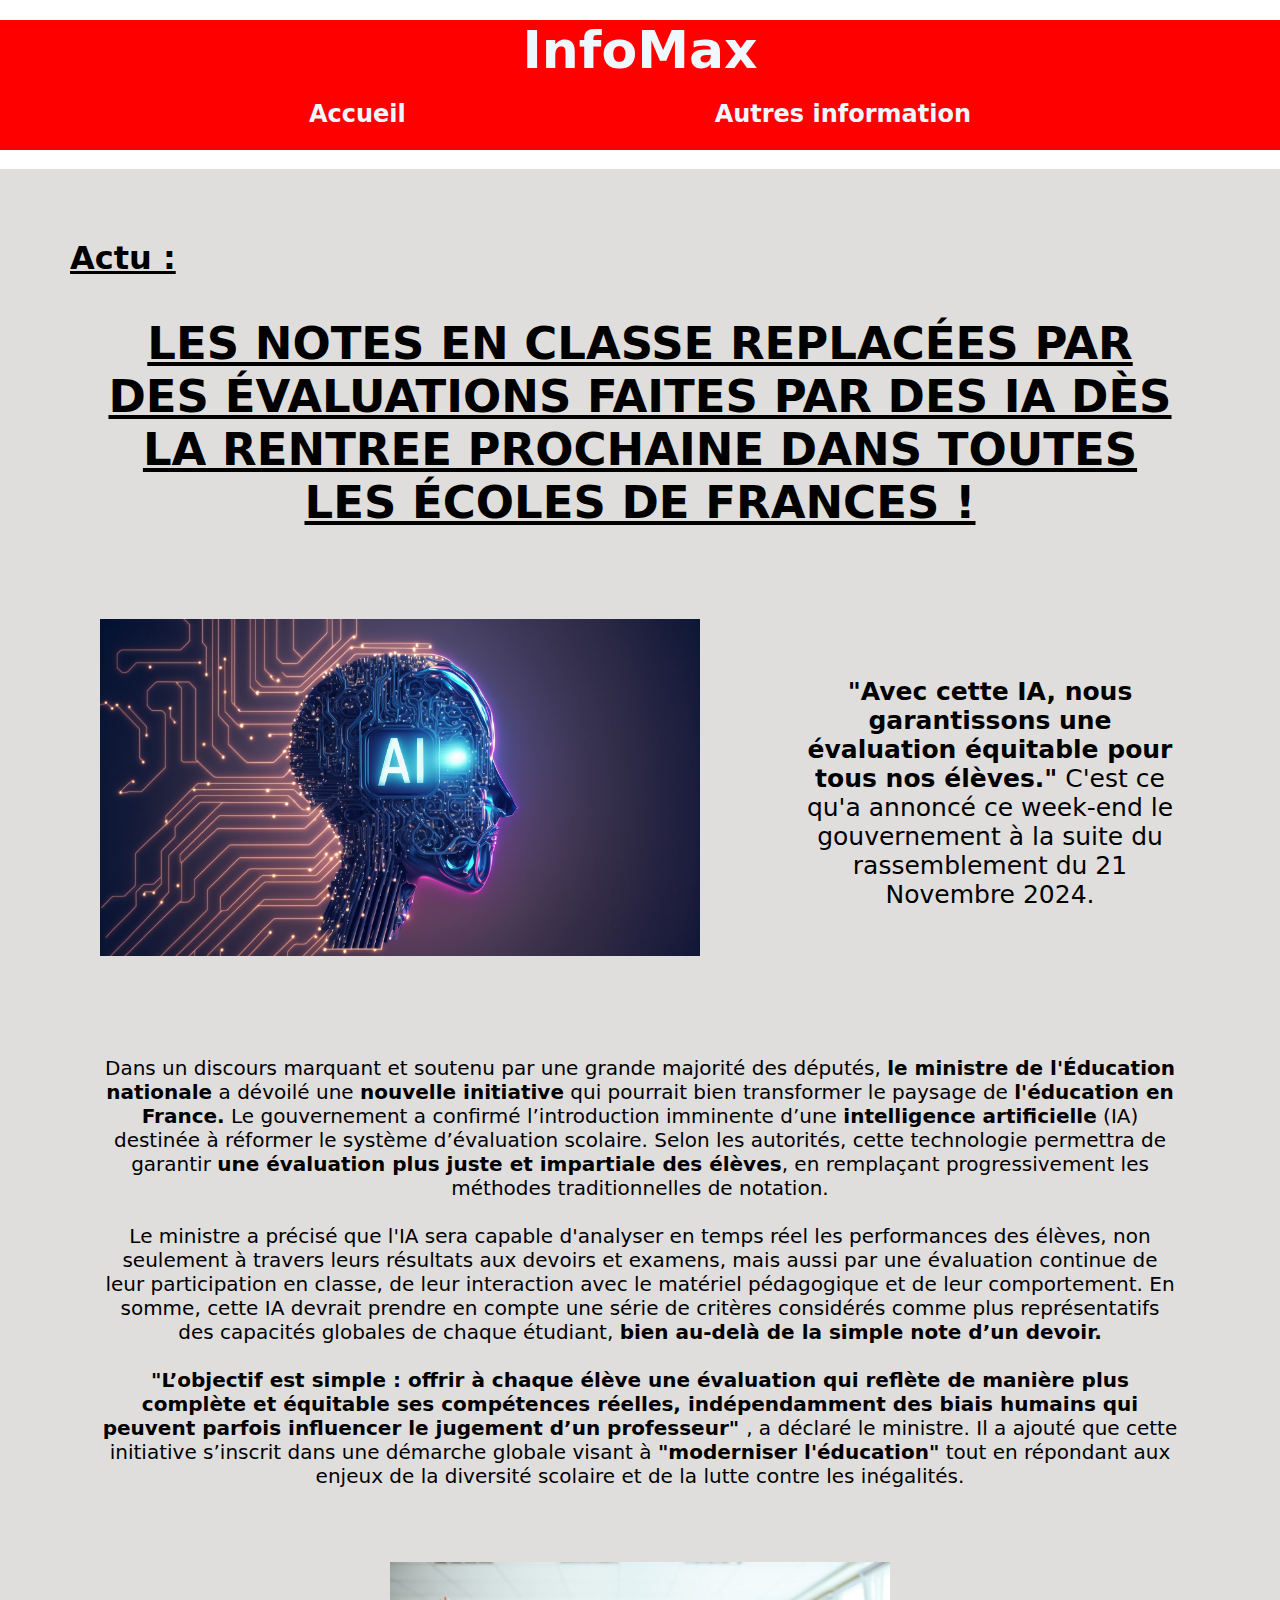
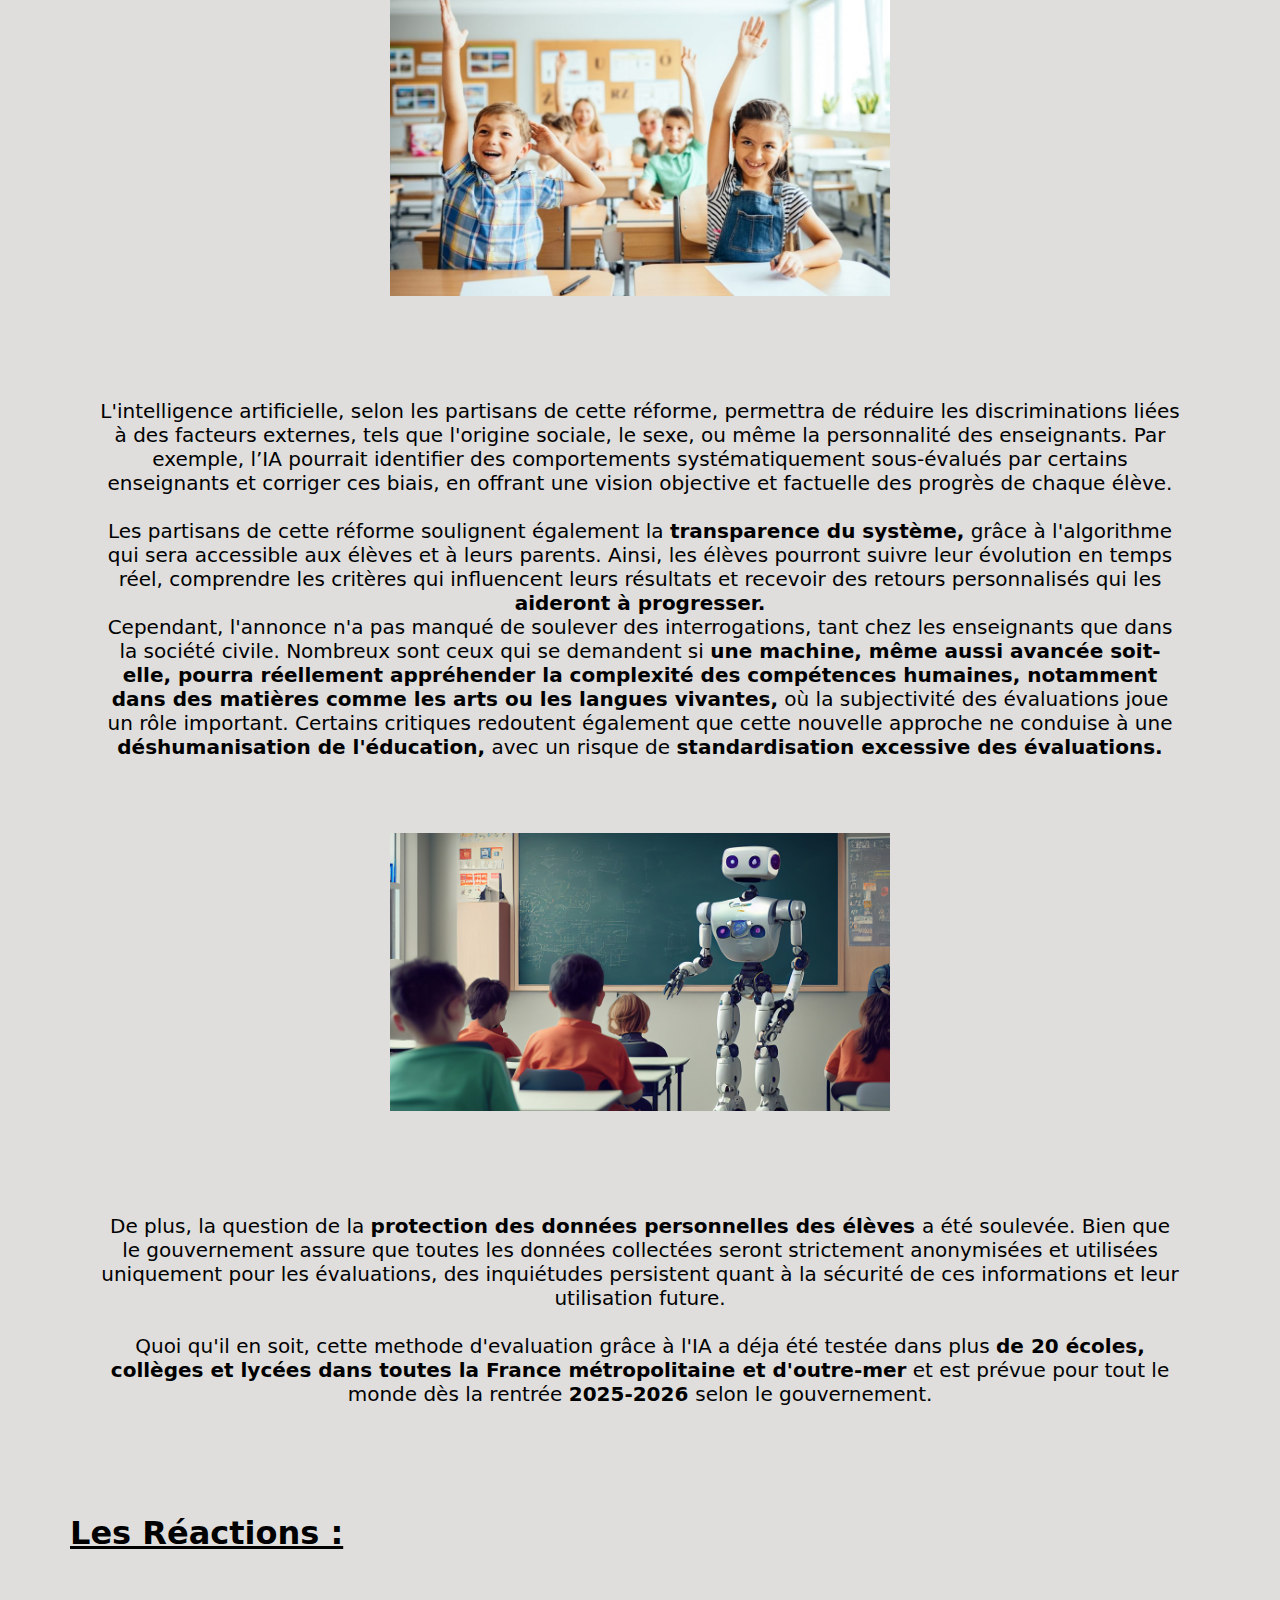
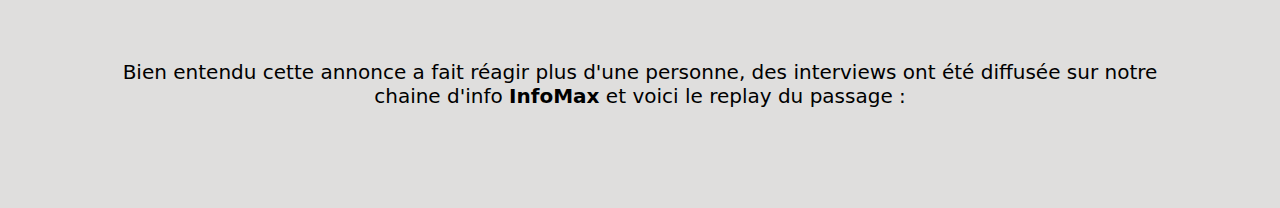
==== index.html @ b032b3fc "Update index.html" ====
<!DOCTYPE html>
<html lang="en">
<head>
    <meta charset="UTF-8">
    <meta name="viewport" content="width=device-width, initial-scale=1.0">
    <link rel="stylesheet" href="Styles.css">
    <title>InfoMax - Accueil</title>
</head>
<body>
    <center>

        <Header>
            
            <div class="title">
               <h1>InfoMax</h1>
            </div>

            <div class="nav">
                <a href="index.html"><h2>Accueil</h2></a>
                <a href="autresInfo.html"><h2>Autres information</h2></a>
            </div>

        </Header>

    </center>

    <br>

        <div class="content">
            <div class="actu">
                <h1>Actu :</h1>

                <h2>
                    LES NOTES EN CLASSE REPLACÉES PAR DES ÉVALUATIONS FAITES PAR DES IA DÈS LA RENTREE PROCHAINE DANS TOUTES LES 
                    ÉCOLES DE FRANCES !
                </h2>

                <div class="ex">

                    <br><br><br>

                    <img src="IMG/intelligence-artificielle-et-conseil.jpg" alt="IA">


                    <p><br><br> <strong>"Avec cette IA, nous garantissons une évaluation équitable pour tous nos élèves."</strong> C'est ce qu'a annoncé ce week-end le gouvernement à la suite du rassemblement du 21 Novembre 2024.
                    </p>
                </div>

                <div class="tout">

                    <p>Dans un discours marquant et soutenu par une grande majorité des députés, <strong> le ministre de l'Éducation nationale</strong> a dévoilé une <strong>nouvelle initiative</strong> qui pourrait bien transformer le paysage de <strong>l'éducation en France.</strong> Le gouvernement a confirmé l’introduction imminente d’une <strong>intelligence artificielle</strong> (IA) destinée à réformer le système d’évaluation scolaire. Selon les autorités, cette technologie permettra de garantir <strong>une évaluation plus juste et impartiale des élèves</strong>, en remplaçant progressivement les méthodes traditionnelles de notation. <br>

                         <br>Le ministre a précisé que l'IA sera capable d'analyser en temps réel les performances des élèves, non seulement à travers leurs résultats aux devoirs et examens, mais aussi par une évaluation continue de leur participation en classe, de leur interaction avec le matériel pédagogique et de leur comportement. En somme, cette IA devrait prendre en compte une série de critères considérés comme plus représentatifs des capacités globales de chaque étudiant, <strong>bien au-delà de la simple note d’un devoir.</strong> <br>
                        
                       <br> <strong> "L’objectif est simple : offrir à chaque élève une évaluation qui reflète de manière plus complète et équitable ses compétences réelles, indépendamment des biais humains qui peuvent parfois influencer le jugement d’un professeur" </strong>, a déclaré le ministre. Il a ajouté que cette initiative s’inscrit dans une démarche globale visant à <strong>"moderniser l'éducation"</strong> tout en répondant aux enjeux de la diversité scolaire et de la lutte contre les inégalités. <br>
                       
                       <br> <img src="IMG/file-20231116-23-7nndel-1024x683.jpg" alt="img classe"> <br><br>

                       <br> L'intelligence artificielle, selon les partisans de cette réforme, permettra de réduire les discriminations liées à des facteurs externes, tels que l'origine sociale, le sexe, ou même la personnalité des enseignants. Par exemple, l’IA pourrait identifier des comportements systématiquement sous-évalués par certains enseignants et corriger ces biais, en offrant une vision objective et factuelle des progrès de chaque élève. <br>
                        
                      <br> Les partisans de cette réforme soulignent également la <strong>transparence du système,</strong> grâce à l'algorithme qui sera accessible aux élèves et à leurs parents. Ainsi, les élèves pourront suivre leur évolution en temps réel, comprendre les critères qui influencent leurs résultats et recevoir des retours personnalisés qui les <strong>aideront à progresser.</strong>
                        
                       <br> Cependant, l'annonce n'a pas manqué de soulever des interrogations, tant chez les enseignants que dans la société civile. Nombreux sont ceux qui se demandent si <strong>une machine, même aussi avancée soit-elle, pourra réellement appréhender la complexité des compétences humaines, notamment dans des matières comme les arts ou les langues vivantes,</strong> où la subjectivité des évaluations joue un rôle important. Certains critiques redoutent également que cette nouvelle approche ne conduise à une <strong>déshumanisation de l'éducation,</strong> avec un risque de <strong>standardisation excessive des évaluations.</strong><br>
                       
                      <br> <img src="IMG/intelligence-artificielle-enseignement-1080x600-1.jpg" alt="ia ecole"> <br><br>

                       <br> De plus, la question de la <strong>protection des données personnelles des élèves </strong>a été soulevée. Bien que le gouvernement assure que toutes les données collectées seront strictement anonymisées et utilisées uniquement pour les évaluations, des inquiétudes persistent quant à la sécurité de ces informations et leur utilisation future. <br>
                        
                       <br> Quoi qu'il en soit, cette methode d'evaluation grâce à l'IA a déja été testée dans plus <strong>de 20 écoles, collèges et lycées dans toutes la France métropolitaine et d'outre-mer</strong> et est prévue pour tout le monde dès la rentrée <strong>2025-2026 </strong>selon le gouvernement.

                </div>

                <br><br>

                <div class="vid">
                    <h1>Les Réactions :</h1>

                    <br><br>
                    
                    <p>
                        Bien entendu cette annonce a fait réagir plus d'une personne, des interviews ont été diffusée sur notre chaine d'info <strong>InfoMax</strong> et voici le replay du passage :
                    </p>
                </div>

            </div>
        </div>

    
</body>
</html>
---- Styles.css ----
* {
    margin: 0;
    padding: 0;
}

body {
    font-family:system-ui, -apple-system, BlinkMacSystemFont, 'Segoe UI', Roboto, Oxygen, Ubuntu, Cantarell, 'Open Sans', 'Helvetica Neue', sans-serif
}

.actu {
    background-color: rgb(223, 222, 221);
    padding: 50px;
}

.title {
    margin: 20px;
    font-size: 26px;
    display: flex;
    justify-content: space-around;
}

header {
    background-color: red;
    color: aliceblue;
    height: 130px;
}

.actu h1 {
    margin: 20px;
    
}

.actu h2 {
    margin: 40px;
    text-align: center;
    font-size: 45px;
    text-decoration: underline;
}



.ex {
    text-align: center;
    display:inline-flex
}

.ex img {
    width: 600px;
    margin: 50px;
}

.ex p {
    margin: 50px;
    font-size: 25px;
}

.content h1 {
    text-decoration: underline;
}

.tout p {
    text-align: center;
    margin: 50px;
    font-size: 20px;
}

.vid p {
    text-align: center;
    margin: 50px;
    font-size: 20px;
}

a {
    text-decoration: none;
    color: aliceblue;
    transition: 0.3s;
}

a:hover {
    color: black;
    font-size: 20px;
}

.tout img {
    width: 500px;
    margin: 50px;
}

.nav {
    display: flex; 
    justify-content: space-evenly;
}

.rc h1 {
    text-align: center;
}

@media (max-width: 1165px) {
    .ex img  {
        margin: 10px;
        width: 400px;
    }


    .tout img {
        margin: 10px;
        width: 400px;
    }

    .tout p {
        margin: 5px;
    }

    .vid p {
        margin: 5px;
    }

    .ex p {
        margin: 20px;
        font-size: 15px;
    }

    .actu h2 {
        font-size: 30px;
    }
}

@media (max-width: 800px ) {
    .ex {
        display: block;
    }

    .ex p {
        font-size: 15px;
    }
    

}

@media (max-width: 600px ) {
    .ex img  {
        margin: 5px;
        width: 300px;
    }


    .tout img {
        margin: 5px;
        width: 300px;
    }

    .actu h2 {
        margin: 0;
        font-size:larger;
    } 
    
    .tout p {
        margin: 0;
    }

    .ex p {
        margin: 0;
    }
}

@media (max-width: 420px ) {
    .nav h2 {
        font-size: medium;
    }

    h2 {
        margin: 0;
    }
     
    .ex img {
        width: 200px;
        margin: 0;
    }

    .tout img {
        width: 200px;
        margin: 0;
    }

    .tout p {
        text-align: left;
        margin: 0;
    }

    .vid p {
        text-align: left;
        margin: 0;
    }

    .ex p {
        text-align: left;
        margin: 0;
    }

    .vid h1 {
        margin: 0;
    }

    .actu h1 {
        margin: 0;
    }
    
}
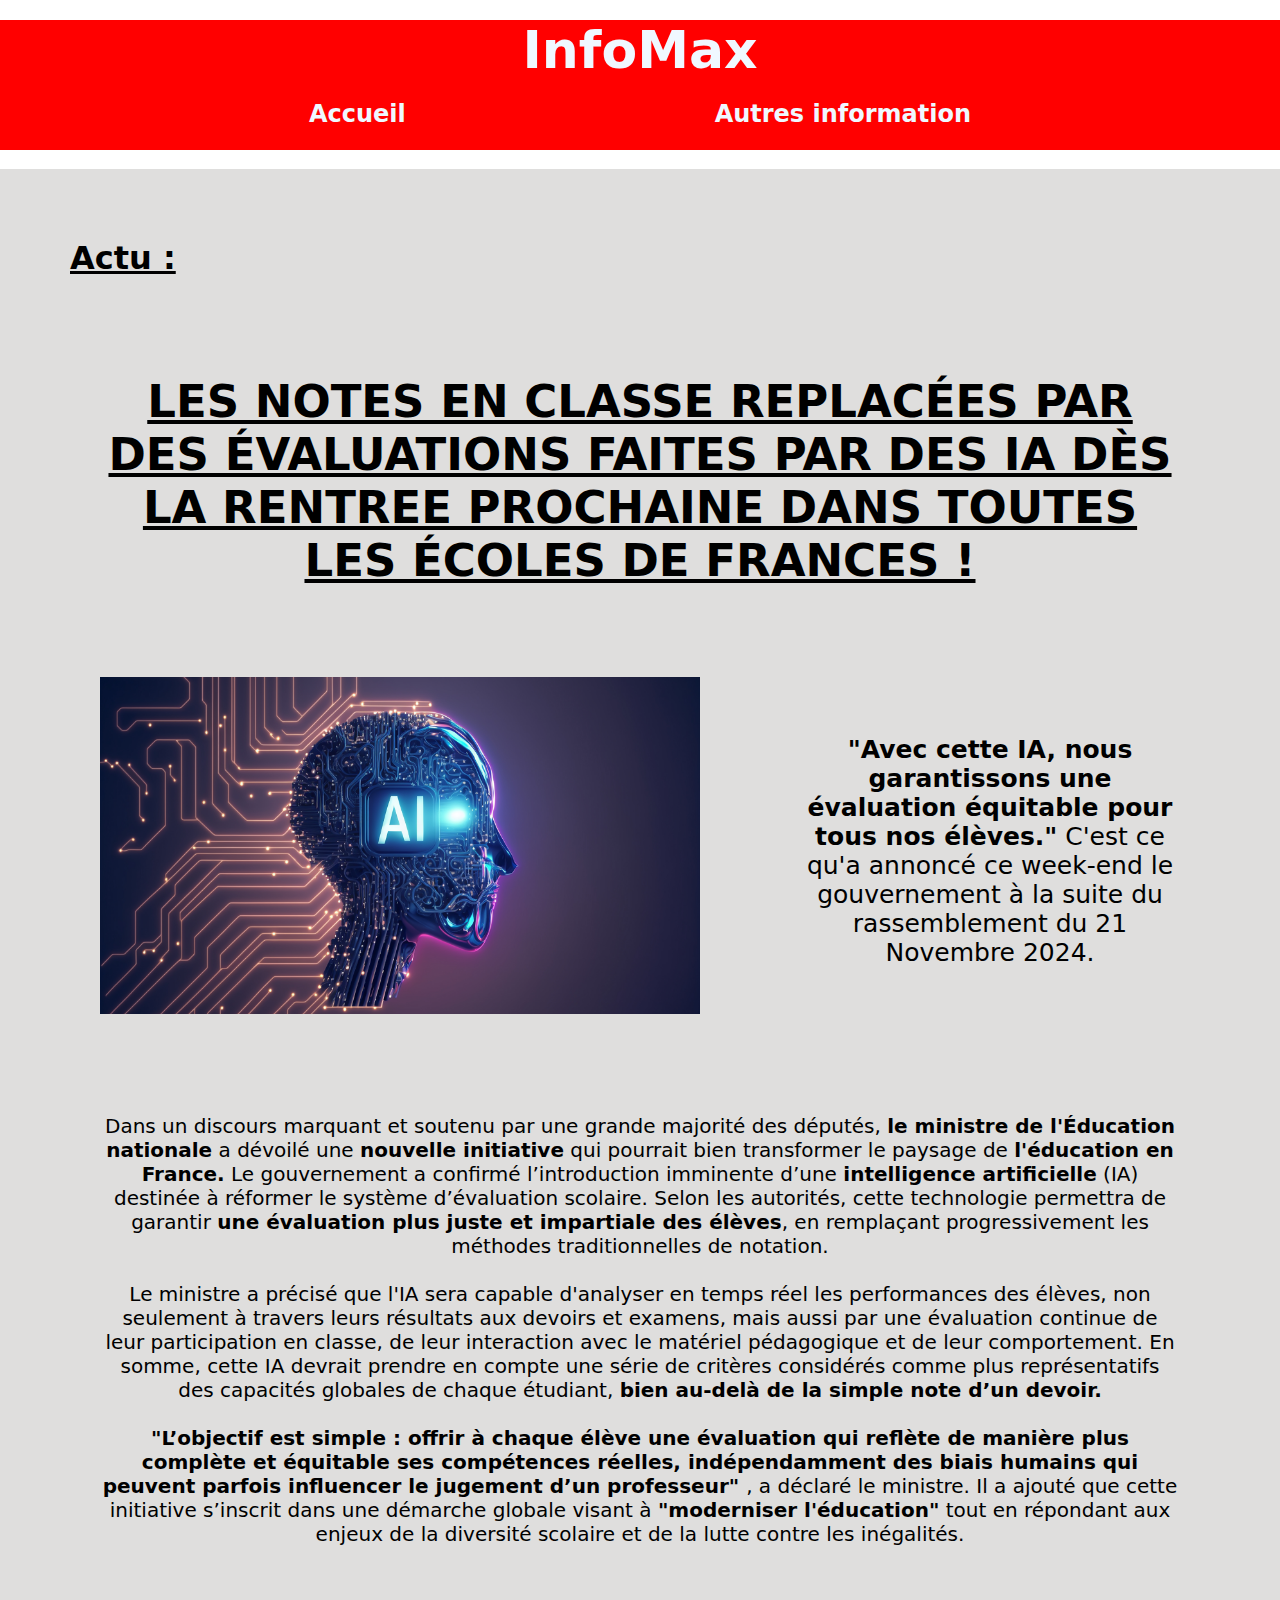
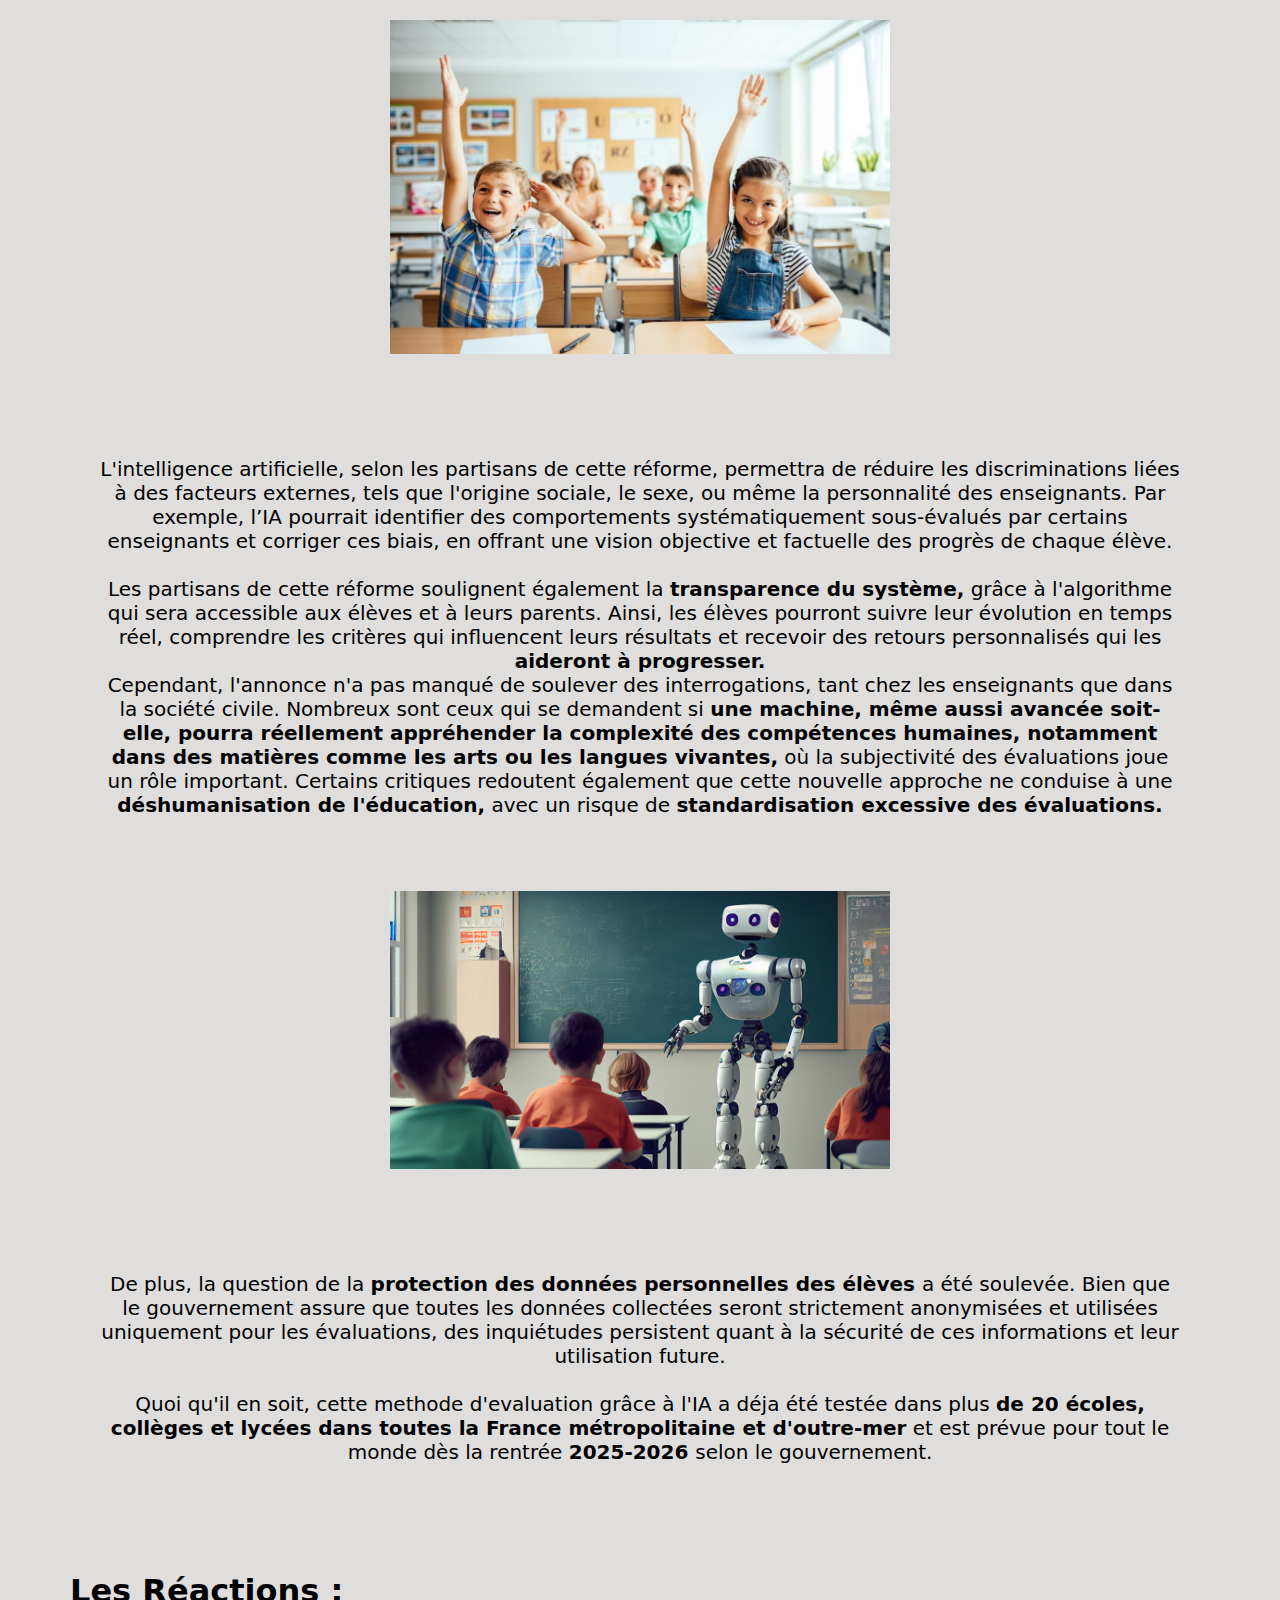
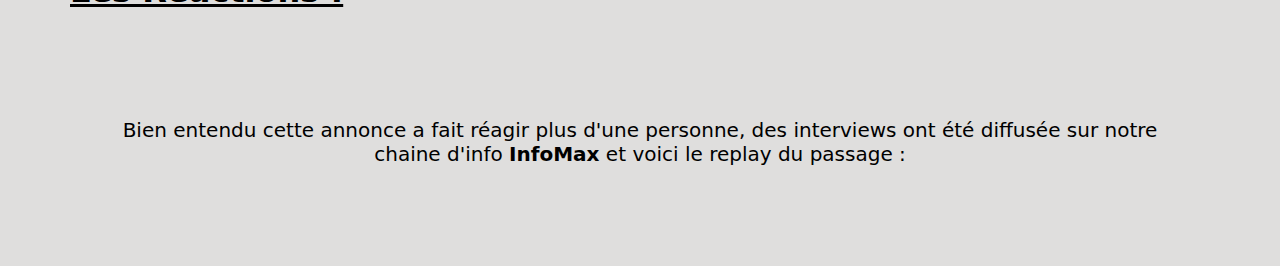
==== commit 469ef619: "Update index.html" ====
--- a/index.html
+++ b/index.html
@@ -29,7 +29,7 @@
         <div class="content">
             <div class="actu">
                 <h1>Actu :</h1>
-
+                <br> <br>
                 <h2>
                     LES NOTES EN CLASSE REPLACÉES PAR DES ÉVALUATIONS FAITES PAR DES IA DÈS LA RENTREE PROCHAINE DANS TOUTES LES 
                     ÉCOLES DE FRANCES !
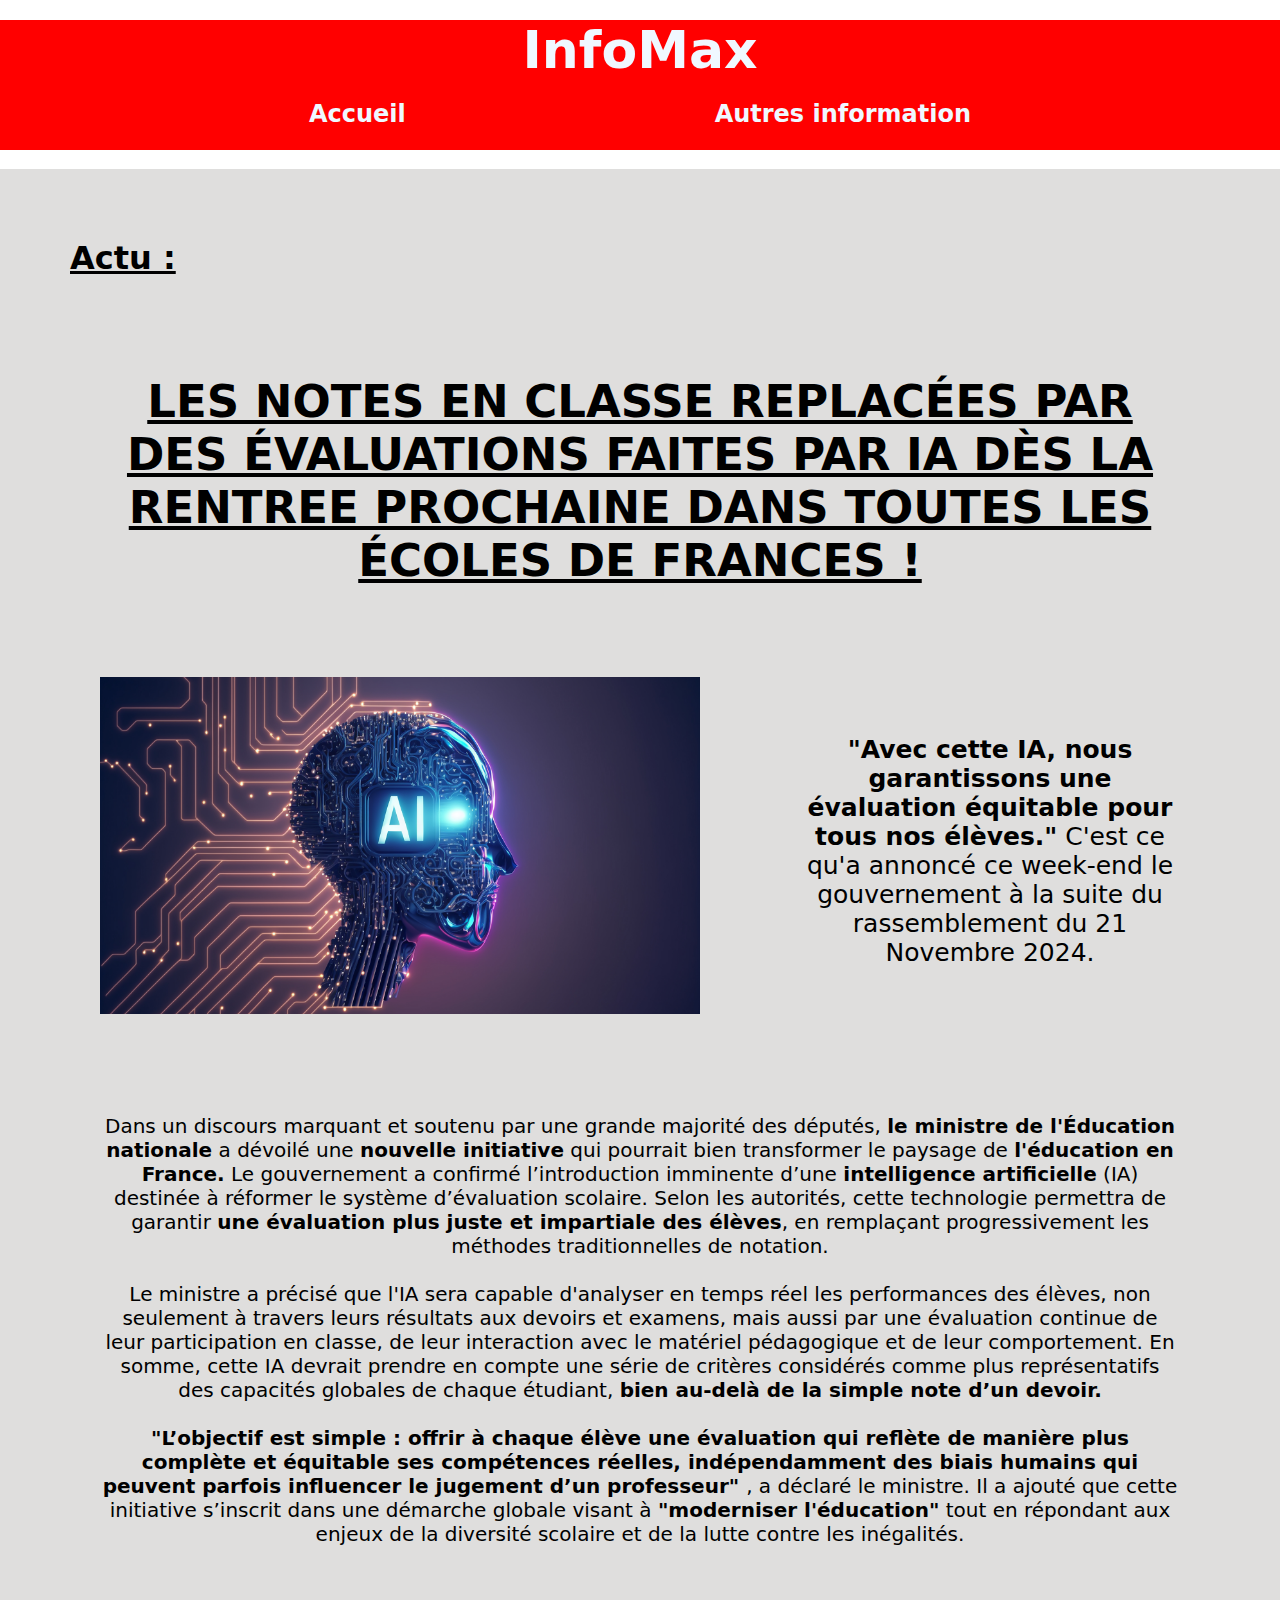
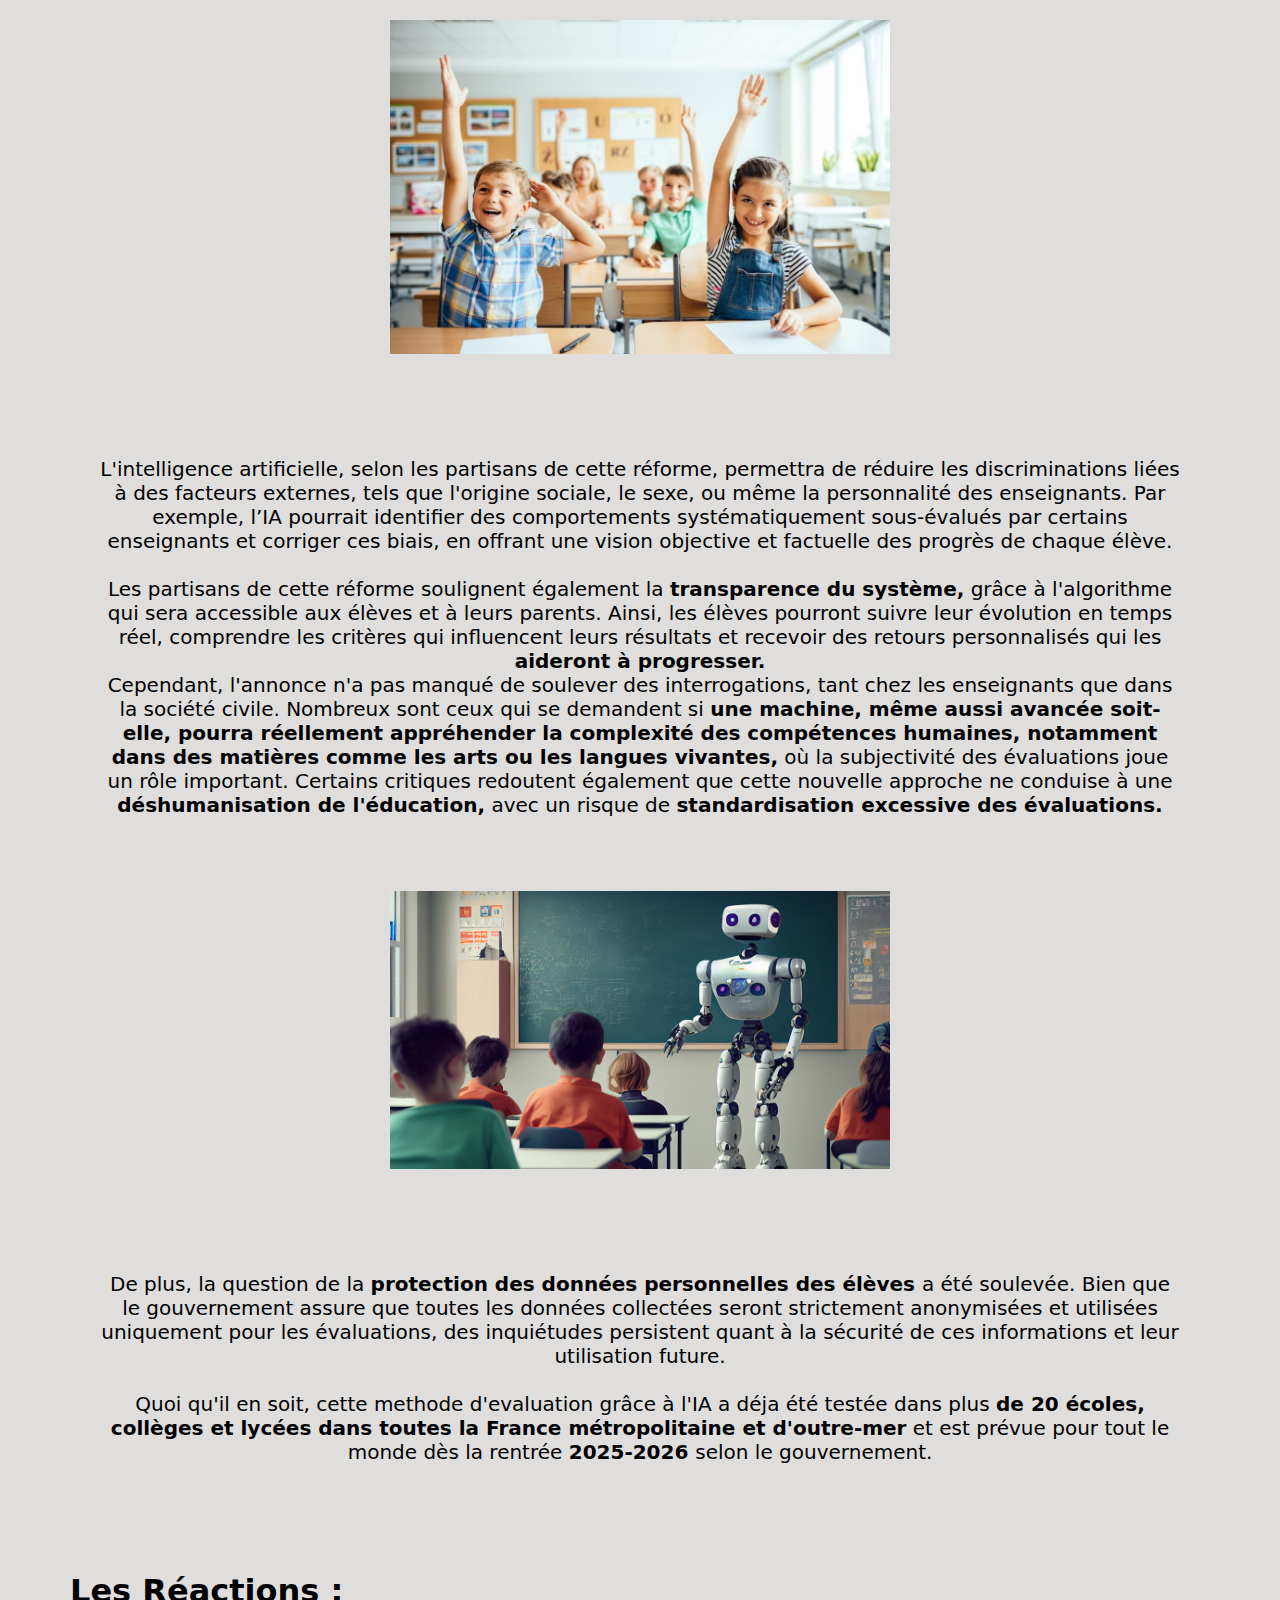
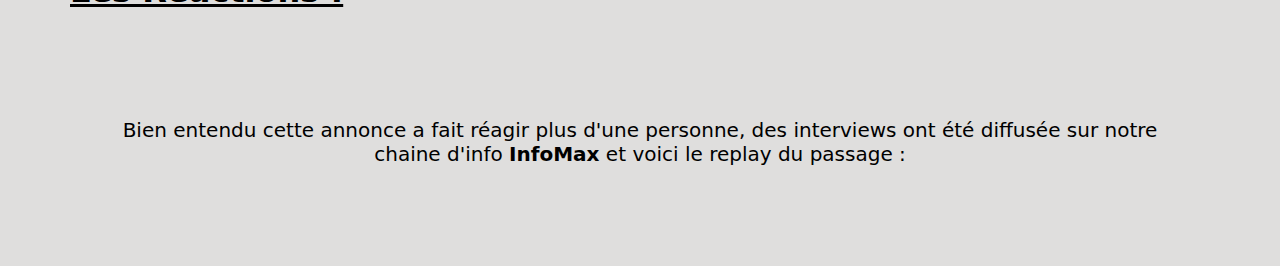
==== commit f3985aec: "Update index.html" ====
--- a/index.html
+++ b/index.html
@@ -31,7 +31,7 @@
                 <h1>Actu :</h1>
                 <br> <br>
                 <h2>
-                    LES NOTES EN CLASSE REPLACÉES PAR DES ÉVALUATIONS FAITES PAR DES IA DÈS LA RENTREE PROCHAINE DANS TOUTES LES 
+                    LES NOTES EN CLASSE REPLACÉES PAR DES ÉVALUATIONS FAITES PAR IA DÈS LA RENTREE PROCHAINE DANS TOUTES LES 
                     ÉCOLES DE FRANCES !
                 </h2>
 
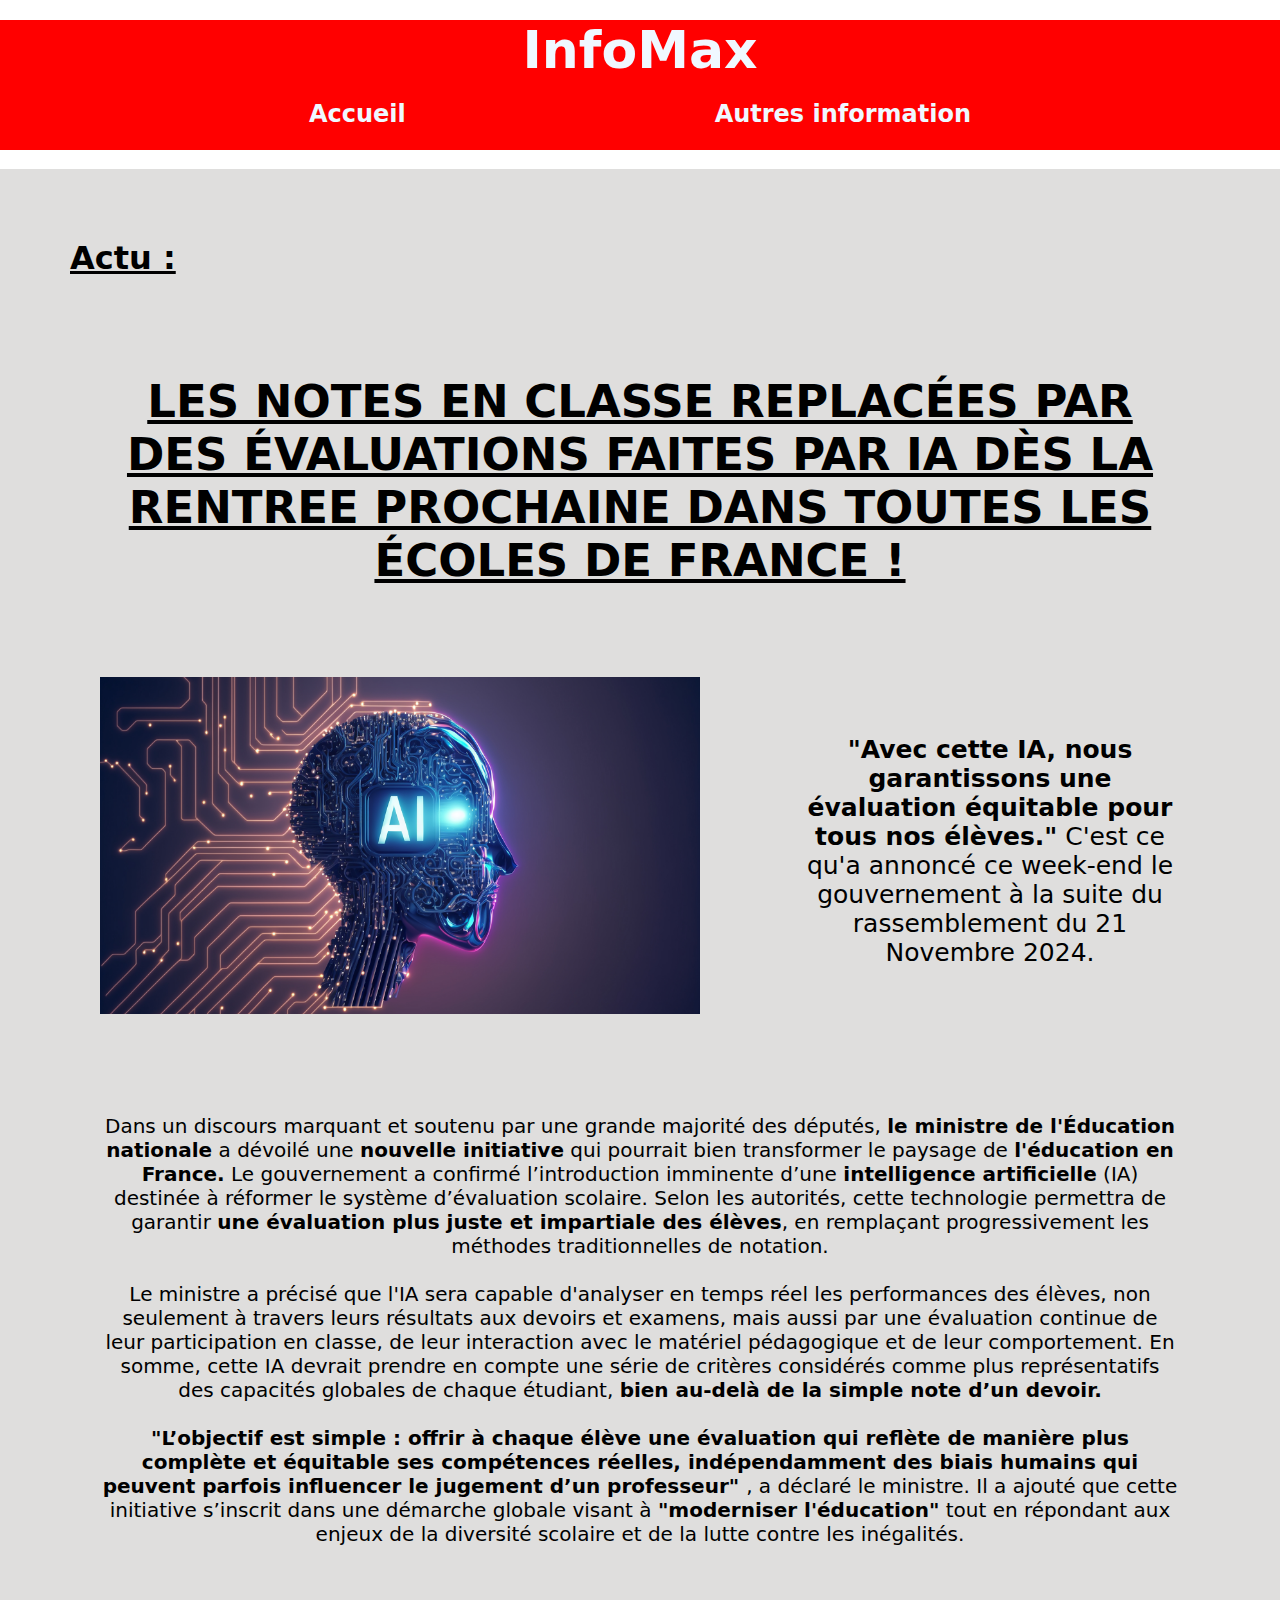
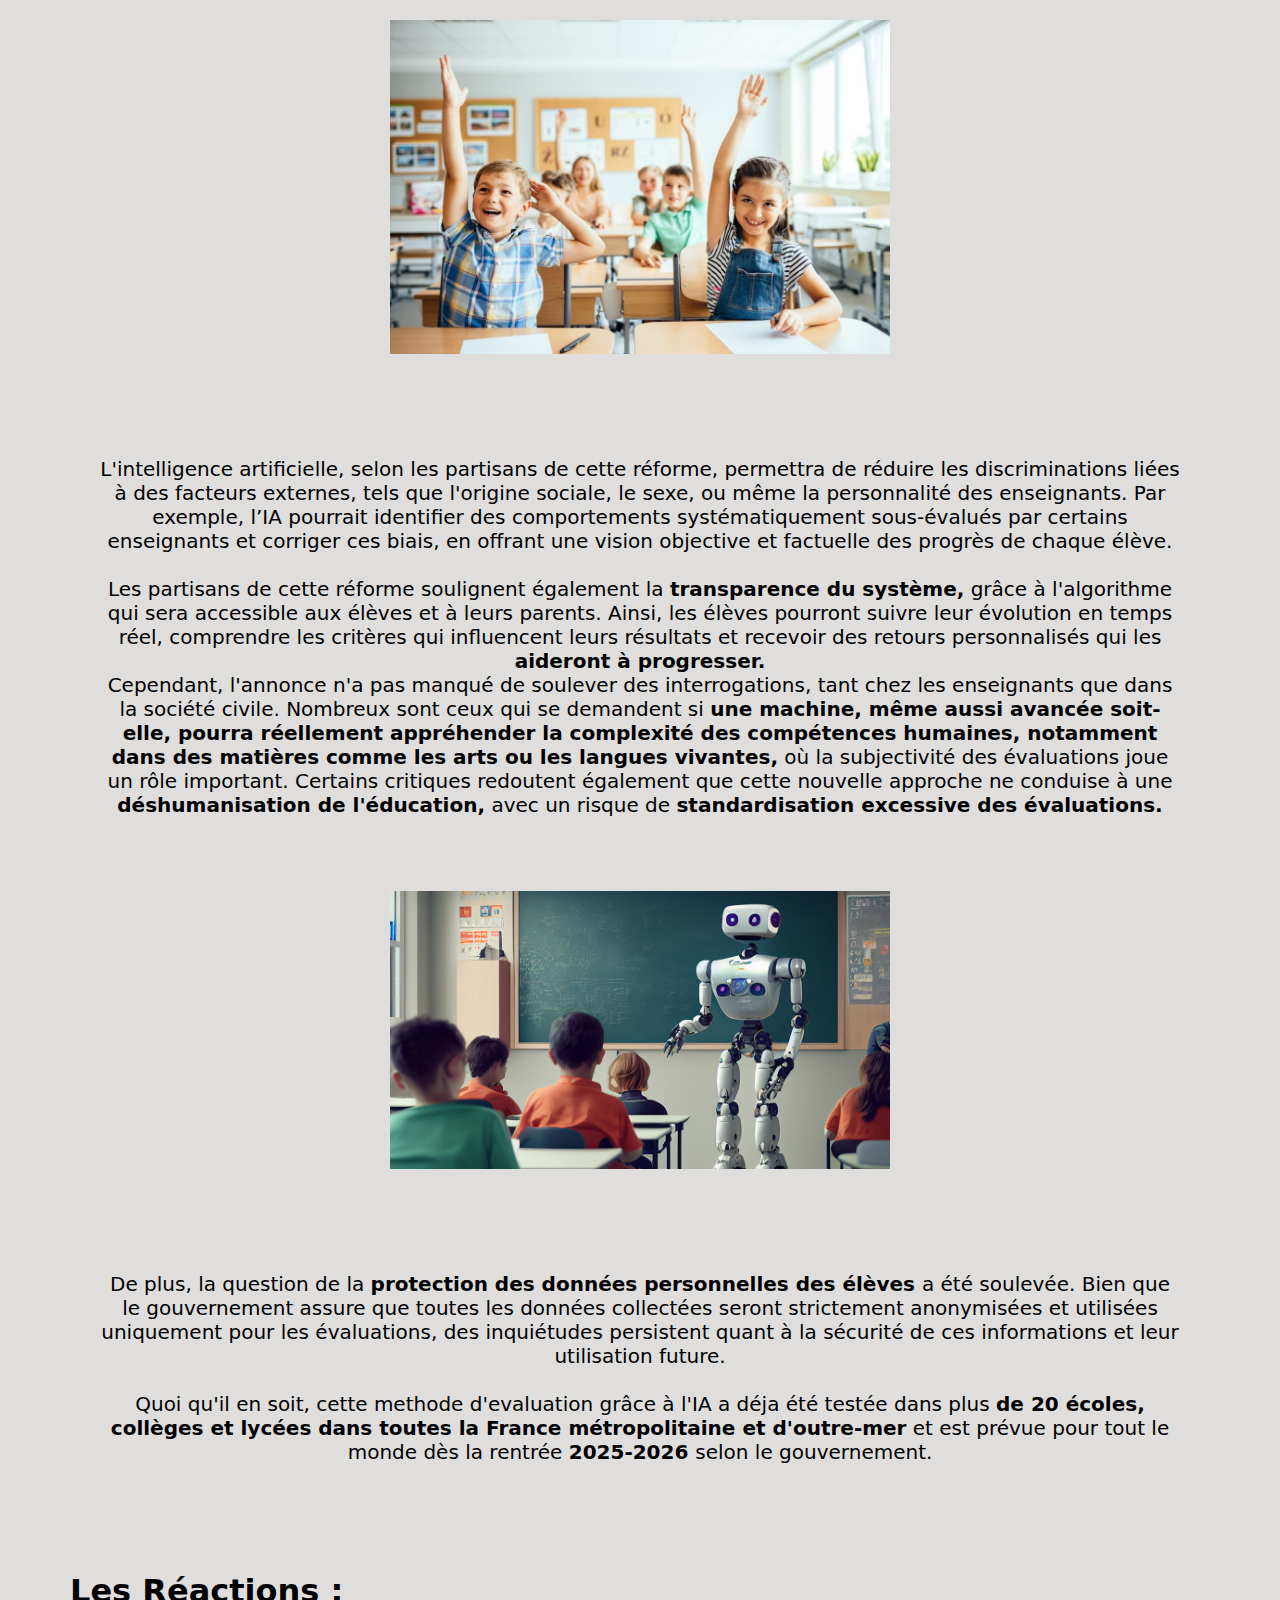
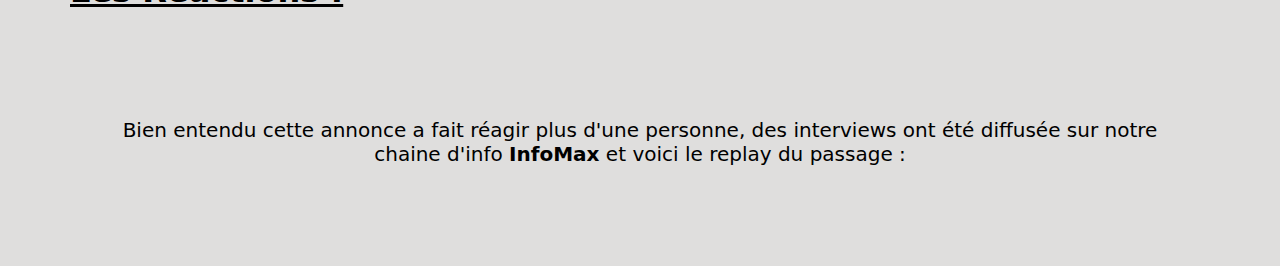
==== commit a2b0fad0: "Update index.html" ====
--- a/index.html
+++ b/index.html
@@ -32,7 +32,7 @@
                 <br> <br>
                 <h2>
                     LES NOTES EN CLASSE REPLACÉES PAR DES ÉVALUATIONS FAITES PAR IA DÈS LA RENTREE PROCHAINE DANS TOUTES LES 
-                    ÉCOLES DE FRANCES !
+                    ÉCOLES DE FRANCE !
                 </h2>
 
                 <div class="ex">
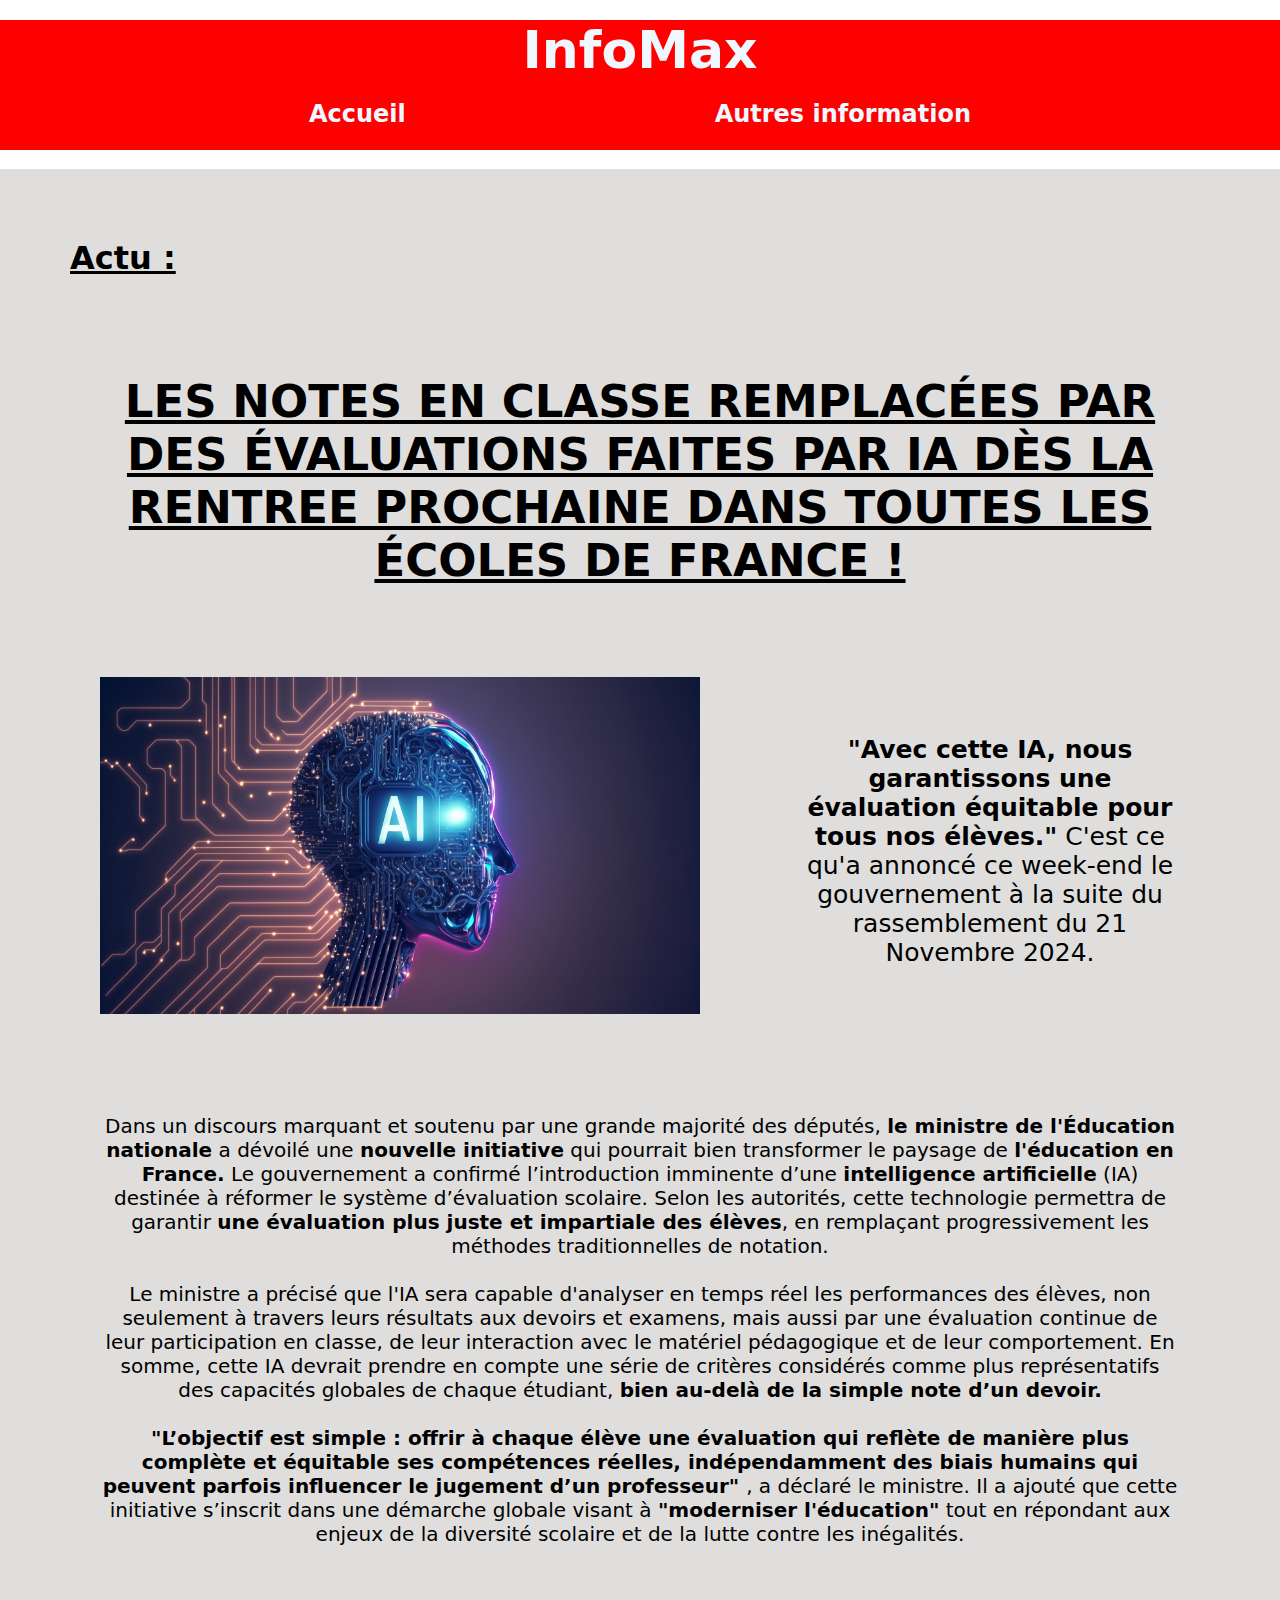
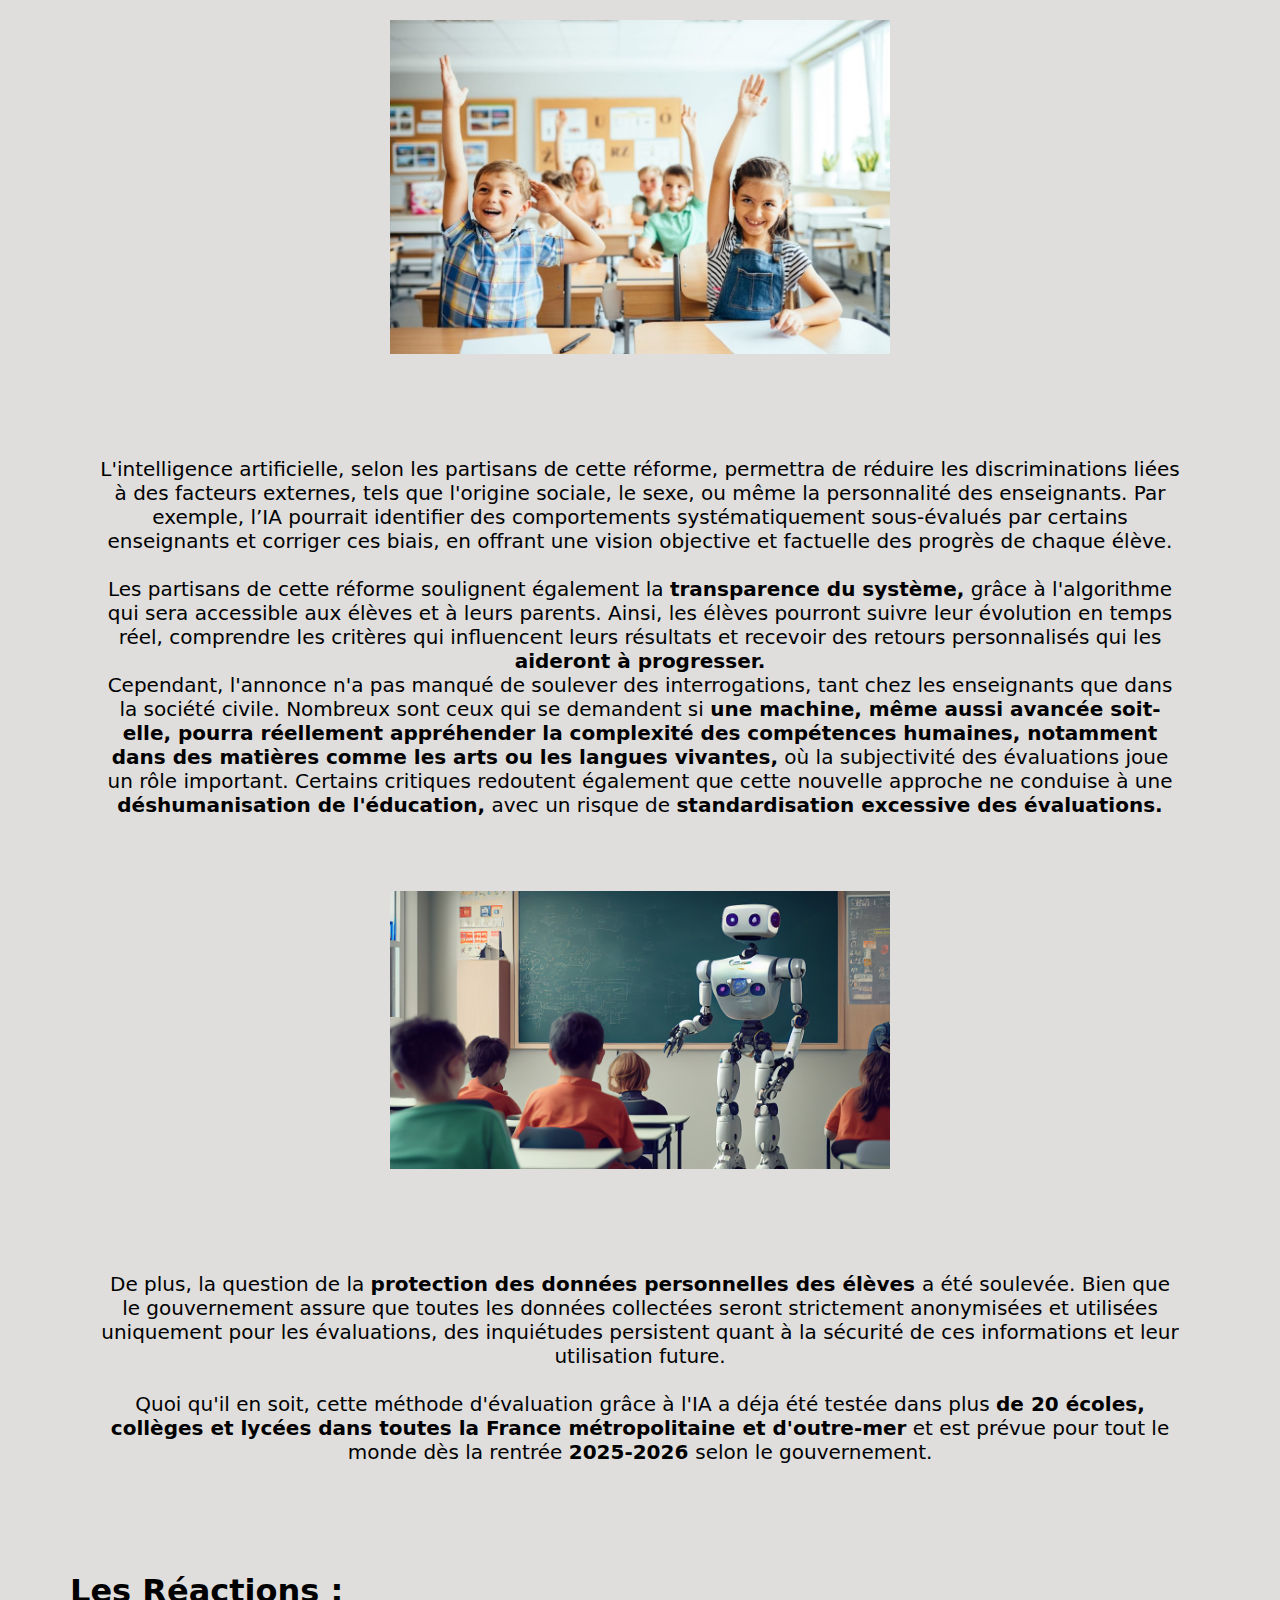
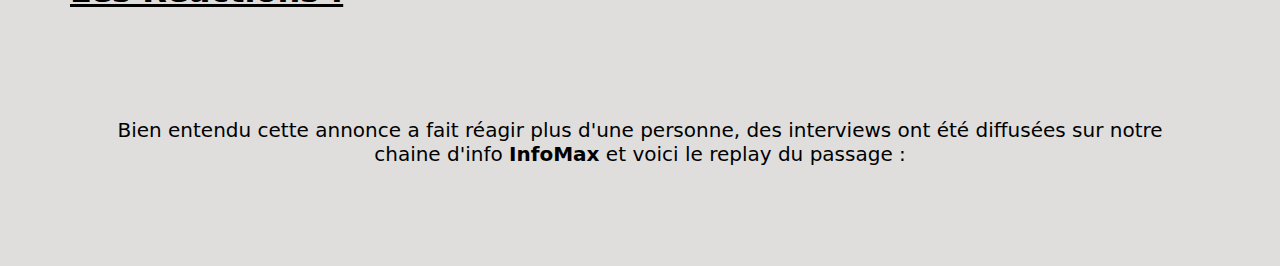
==== commit 9831923d: "Update index.html" ====
--- a/index.html
+++ b/index.html
@@ -31,7 +31,7 @@
                 <h1>Actu :</h1>
                 <br> <br>
                 <h2>
-                    LES NOTES EN CLASSE REPLACÉES PAR DES ÉVALUATIONS FAITES PAR IA DÈS LA RENTREE PROCHAINE DANS TOUTES LES 
+                    LES NOTES EN CLASSE REMPLACÉES PAR DES ÉVALUATIONS FAITES PAR IA DÈS LA RENTREE PROCHAINE DANS TOUTES LES 
                     ÉCOLES DE FRANCE !
                 </h2>
 
@@ -66,7 +66,7 @@
 
                        <br> De plus, la question de la <strong>protection des données personnelles des élèves </strong>a été soulevée. Bien que le gouvernement assure que toutes les données collectées seront strictement anonymisées et utilisées uniquement pour les évaluations, des inquiétudes persistent quant à la sécurité de ces informations et leur utilisation future. <br>
                         
-                       <br> Quoi qu'il en soit, cette methode d'evaluation grâce à l'IA a déja été testée dans plus <strong>de 20 écoles, collèges et lycées dans toutes la France métropolitaine et d'outre-mer</strong> et est prévue pour tout le monde dès la rentrée <strong>2025-2026 </strong>selon le gouvernement.
+                       <br> Quoi qu'il en soit, cette méthode d'évaluation grâce à l'IA a déja été testée dans plus <strong>de 20 écoles, collèges et lycées dans toutes la France métropolitaine et d'outre-mer</strong> et est prévue pour tout le monde dès la rentrée <strong>2025-2026 </strong>selon le gouvernement.
 
                 </div>
 
@@ -78,7 +78,7 @@
                     <br><br>
                     
                     <p>
-                        Bien entendu cette annonce a fait réagir plus d'une personne, des interviews ont été diffusée sur notre chaine d'info <strong>InfoMax</strong> et voici le replay du passage :
+                        Bien entendu cette annonce a fait réagir plus d'une personne, des interviews ont été diffusées sur notre chaine d'info <strong>InfoMax</strong> et voici le replay du passage :
                     </p>
                 </div>
 
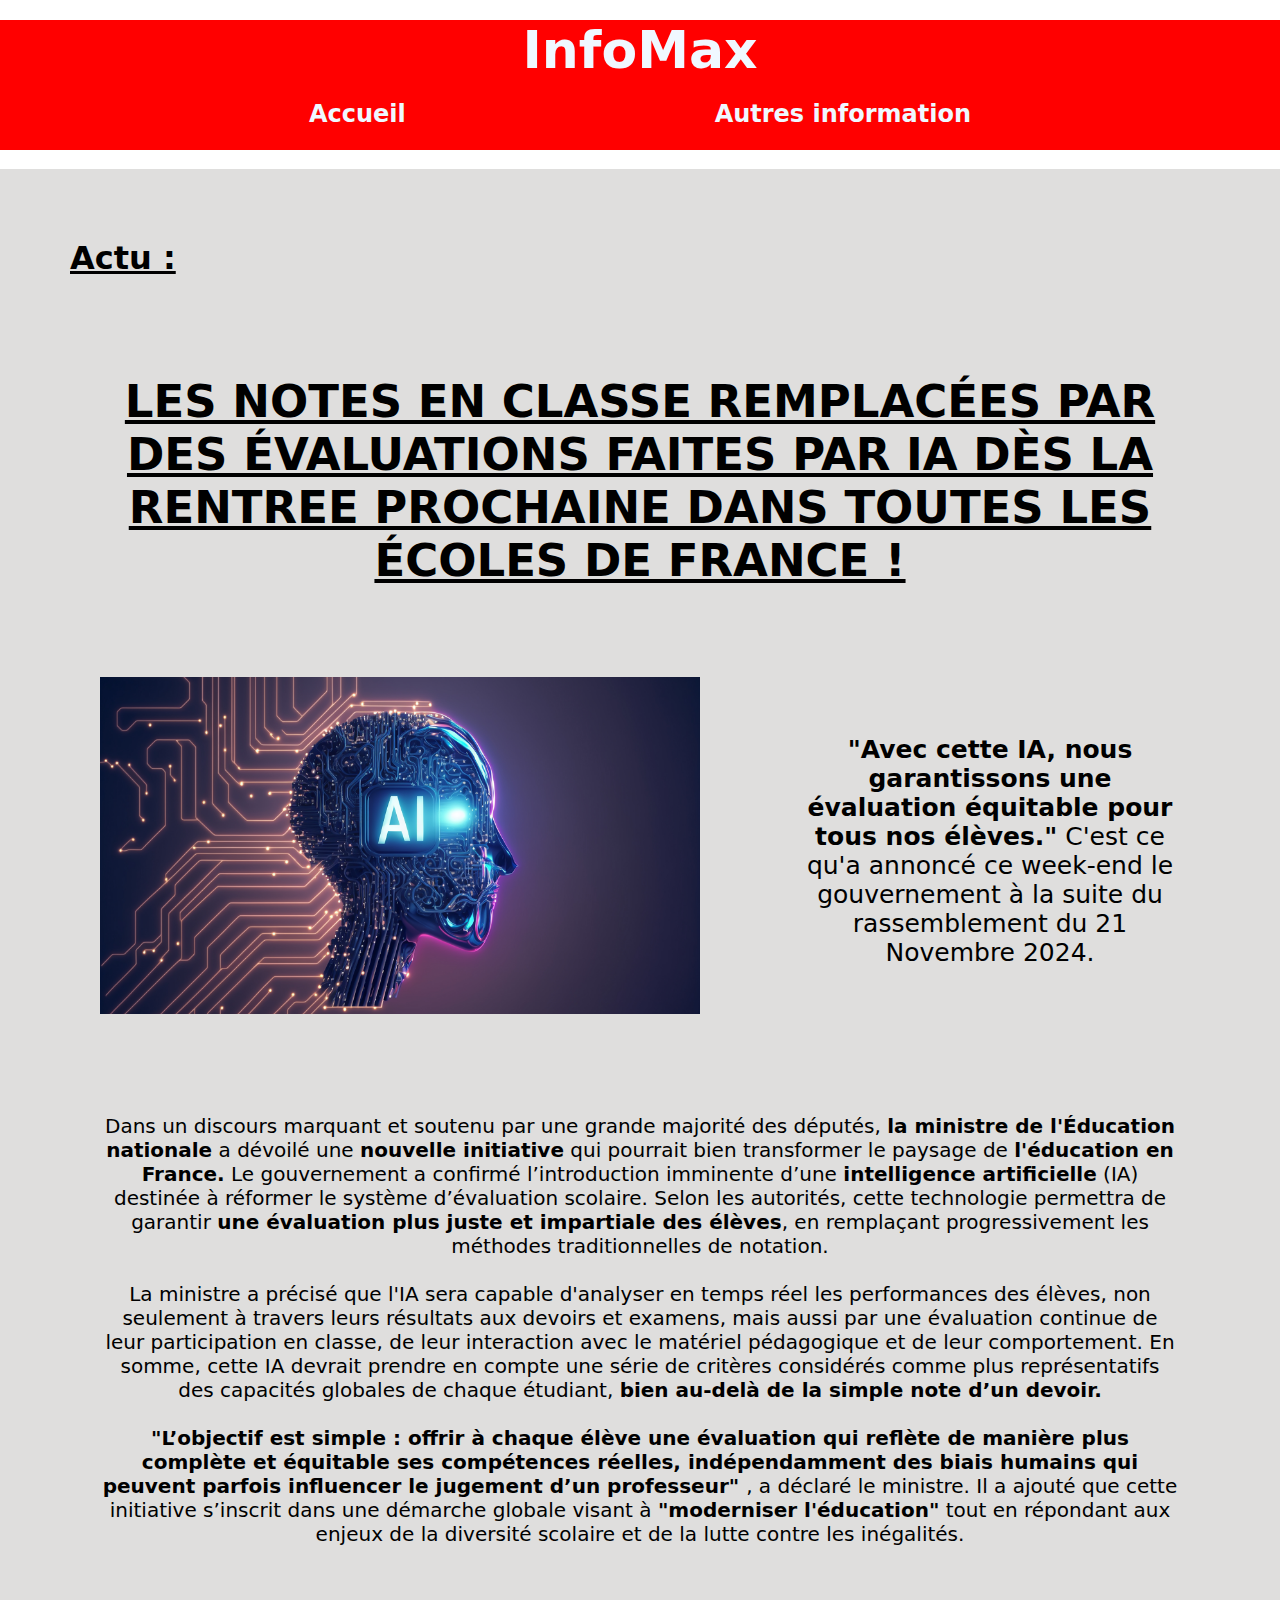
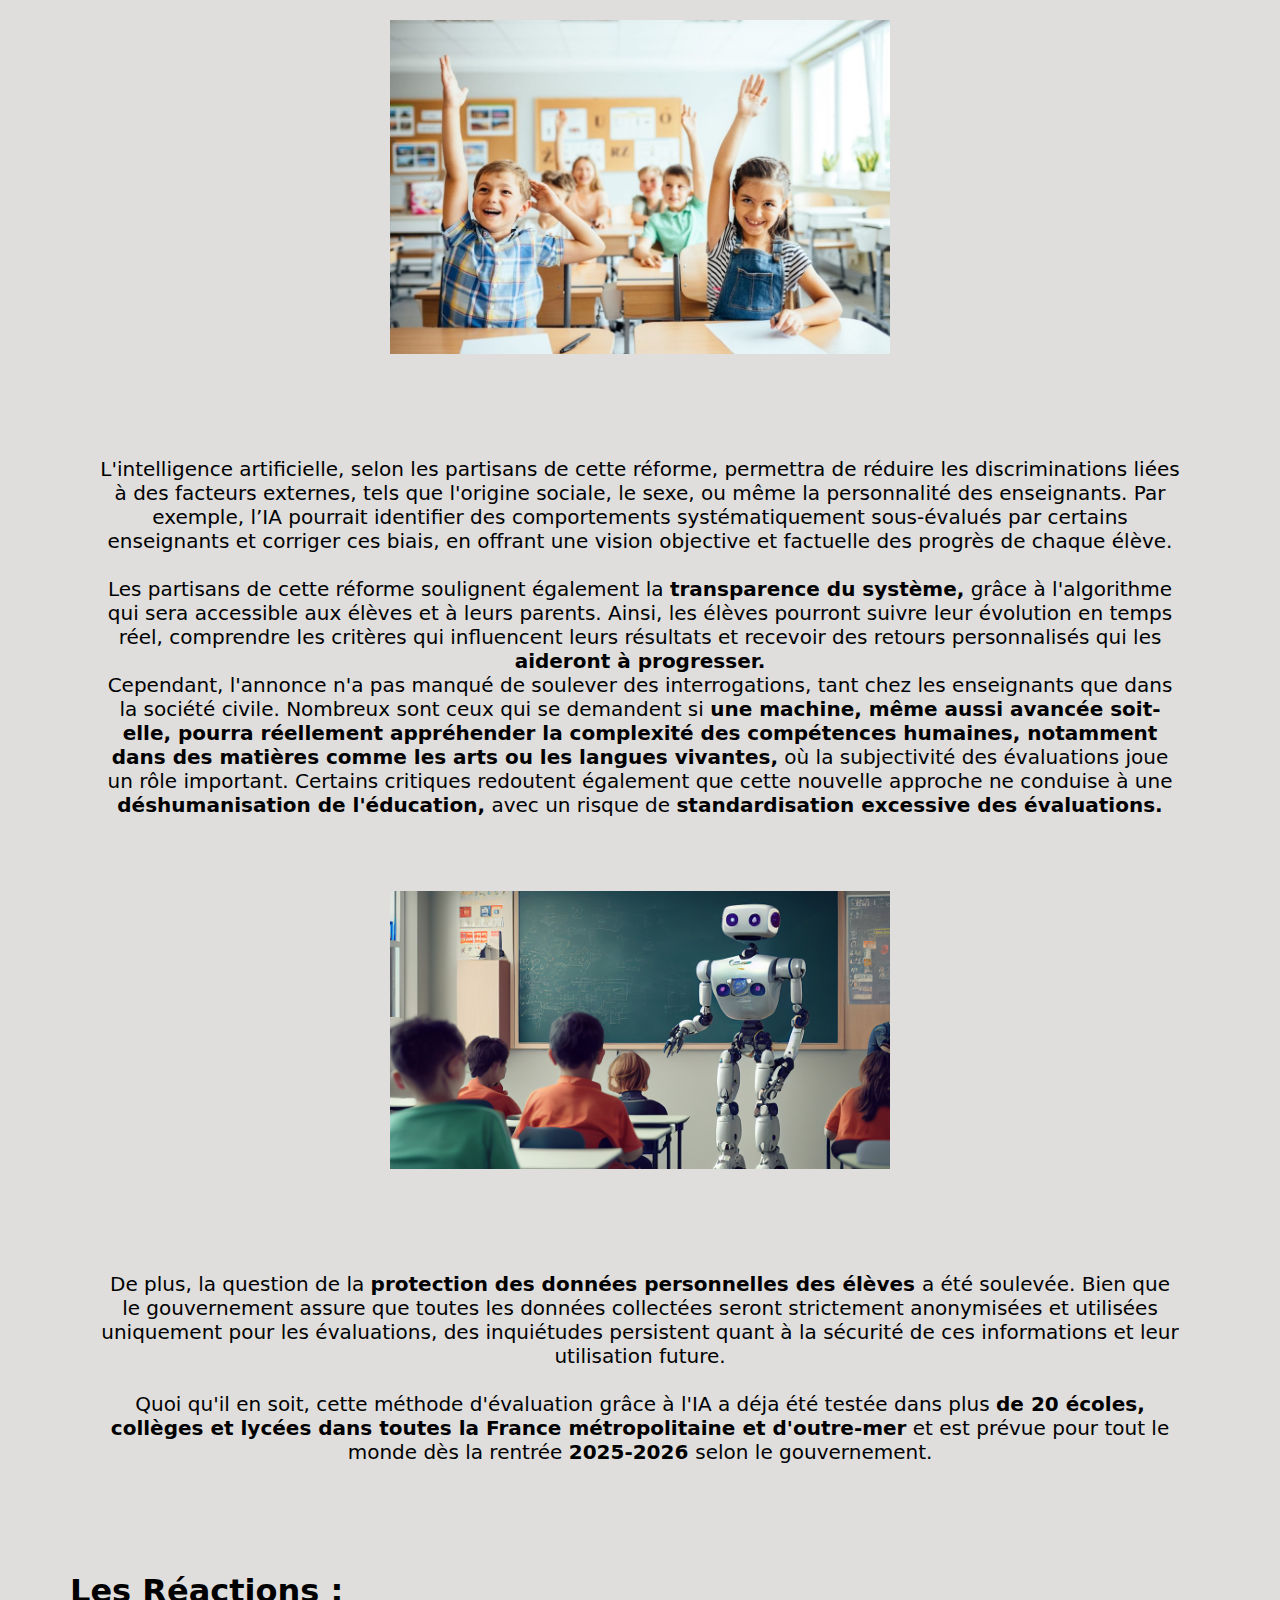
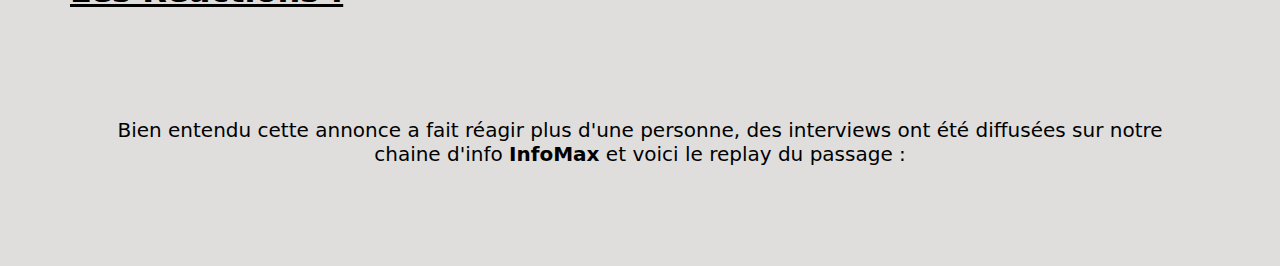
==== commit 0659c5d2: "Update index.html" ====
--- a/index.html
+++ b/index.html
@@ -48,9 +48,9 @@
 
                 <div class="tout">
 
-                    <p>Dans un discours marquant et soutenu par une grande majorité des députés, <strong> le ministre de l'Éducation nationale</strong> a dévoilé une <strong>nouvelle initiative</strong> qui pourrait bien transformer le paysage de <strong>l'éducation en France.</strong> Le gouvernement a confirmé l’introduction imminente d’une <strong>intelligence artificielle</strong> (IA) destinée à réformer le système d’évaluation scolaire. Selon les autorités, cette technologie permettra de garantir <strong>une évaluation plus juste et impartiale des élèves</strong>, en remplaçant progressivement les méthodes traditionnelles de notation. <br>
+                    <p>Dans un discours marquant et soutenu par une grande majorité des députés, <strong> la ministre de l'Éducation nationale</strong> a dévoilé une <strong>nouvelle initiative</strong> qui pourrait bien transformer le paysage de <strong>l'éducation en France.</strong> Le gouvernement a confirmé l’introduction imminente d’une <strong>intelligence artificielle</strong> (IA) destinée à réformer le système d’évaluation scolaire. Selon les autorités, cette technologie permettra de garantir <strong>une évaluation plus juste et impartiale des élèves</strong>, en remplaçant progressivement les méthodes traditionnelles de notation. <br>
 
-                         <br>Le ministre a précisé que l'IA sera capable d'analyser en temps réel les performances des élèves, non seulement à travers leurs résultats aux devoirs et examens, mais aussi par une évaluation continue de leur participation en classe, de leur interaction avec le matériel pédagogique et de leur comportement. En somme, cette IA devrait prendre en compte une série de critères considérés comme plus représentatifs des capacités globales de chaque étudiant, <strong>bien au-delà de la simple note d’un devoir.</strong> <br>
+                         <br>La ministre a précisé que l'IA sera capable d'analyser en temps réel les performances des élèves, non seulement à travers leurs résultats aux devoirs et examens, mais aussi par une évaluation continue de leur participation en classe, de leur interaction avec le matériel pédagogique et de leur comportement. En somme, cette IA devrait prendre en compte une série de critères considérés comme plus représentatifs des capacités globales de chaque étudiant, <strong>bien au-delà de la simple note d’un devoir.</strong> <br>
                         
                        <br> <strong> "L’objectif est simple : offrir à chaque élève une évaluation qui reflète de manière plus complète et équitable ses compétences réelles, indépendamment des biais humains qui peuvent parfois influencer le jugement d’un professeur" </strong>, a déclaré le ministre. Il a ajouté que cette initiative s’inscrit dans une démarche globale visant à <strong>"moderniser l'éducation"</strong> tout en répondant aux enjeux de la diversité scolaire et de la lutte contre les inégalités. <br>
                        
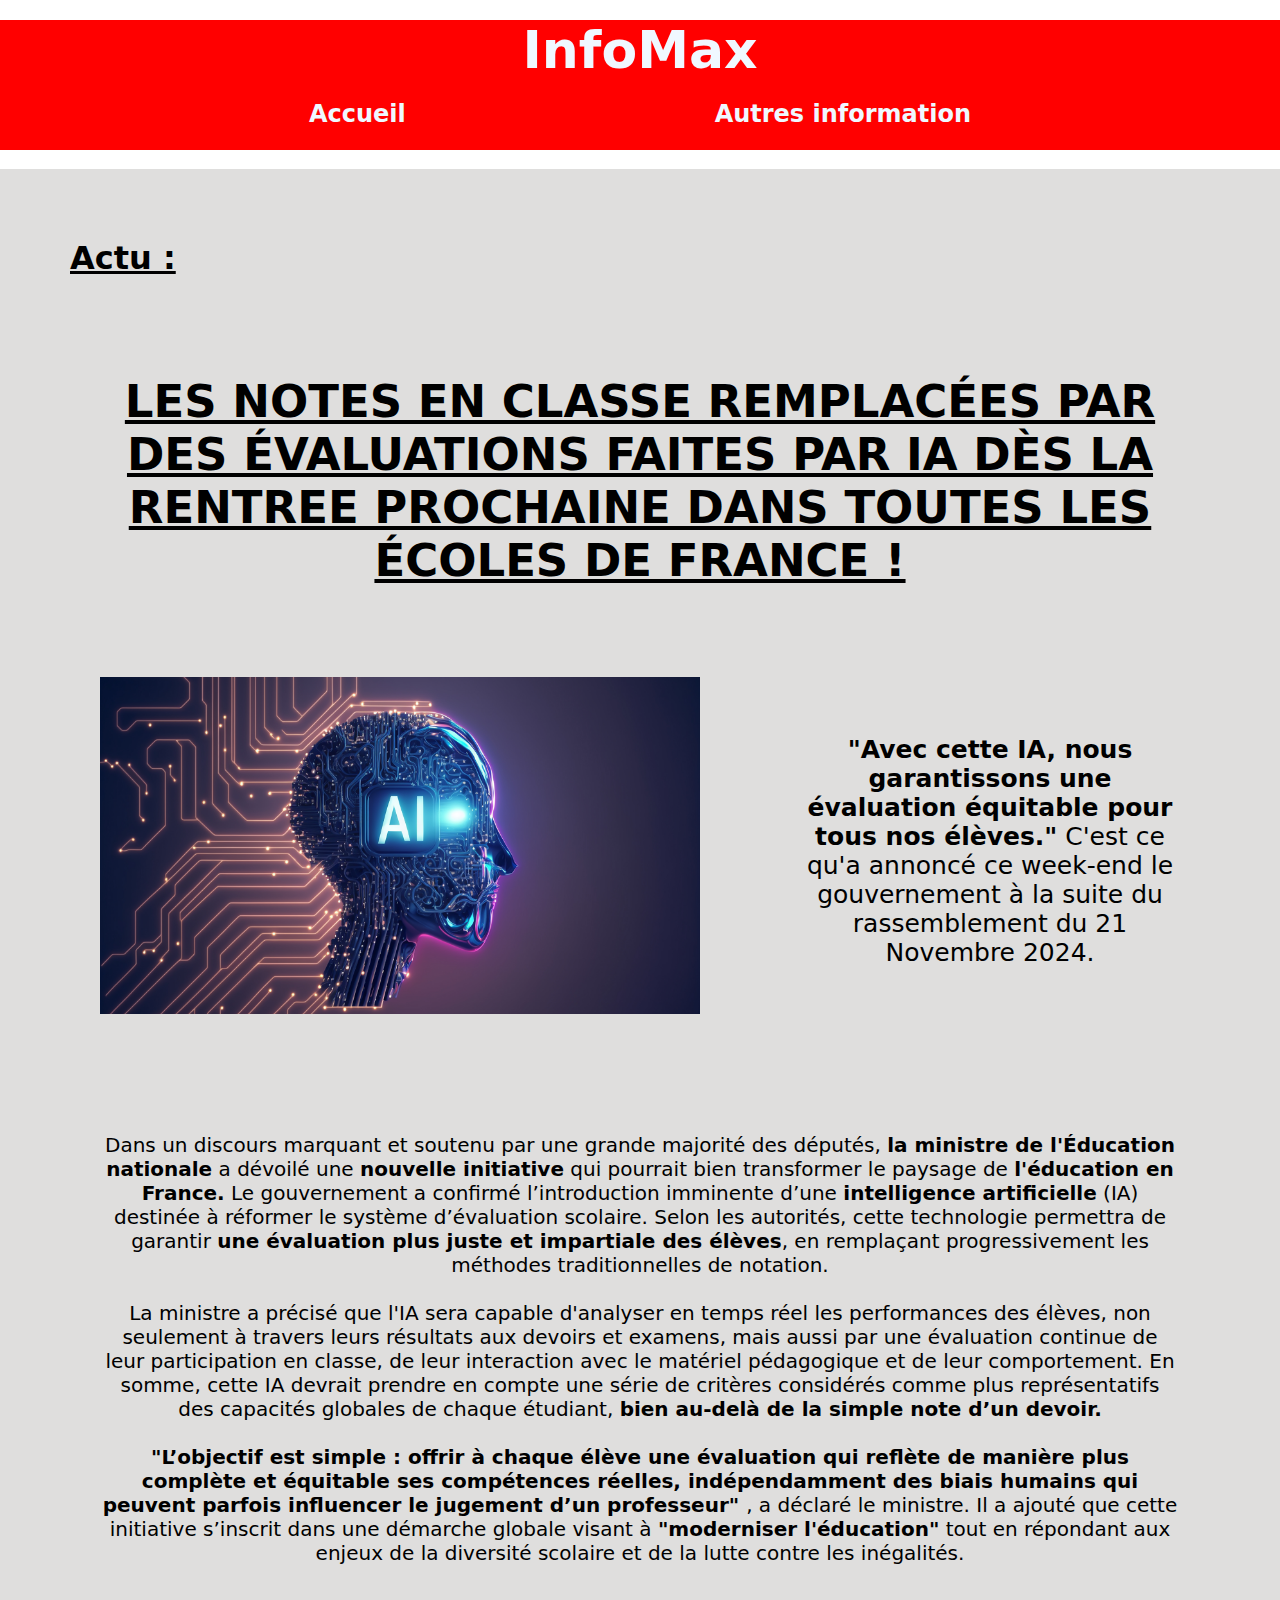
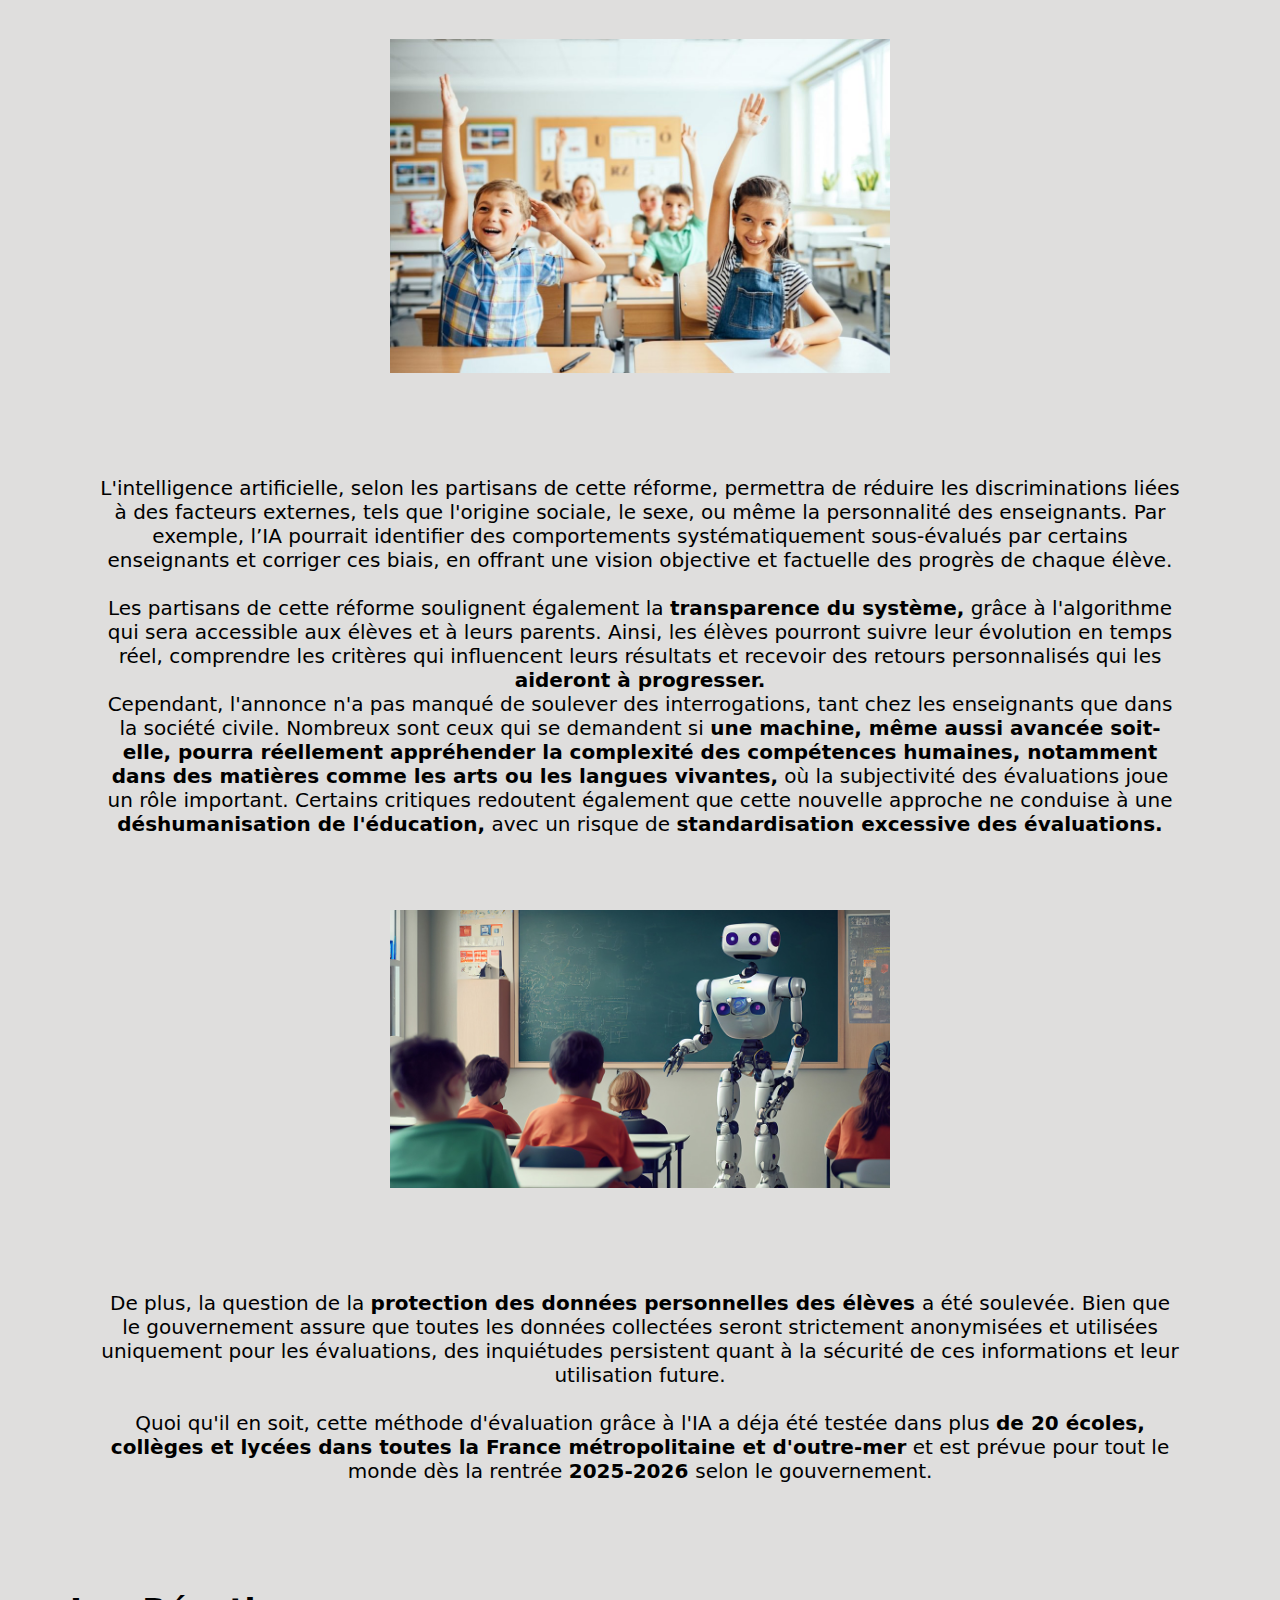
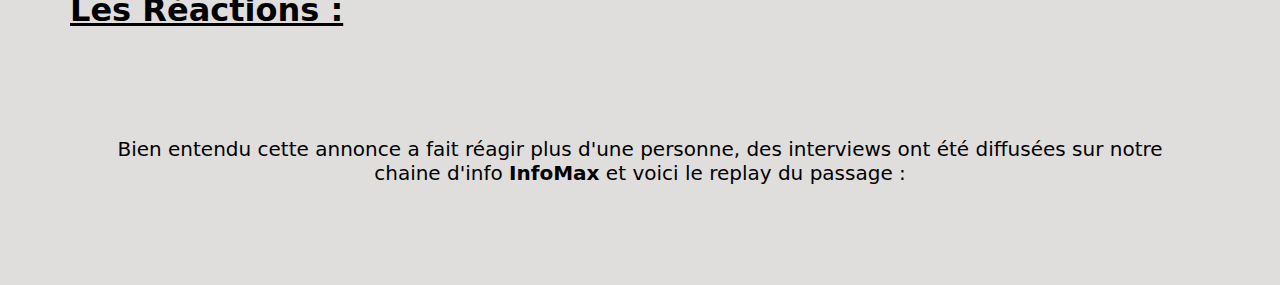
==== commit f87c9aee: "Update index.html" ====
--- a/index.html
+++ b/index.html
@@ -45,7 +45,7 @@
                     <p><br><br> <strong>"Avec cette IA, nous garantissons une évaluation équitable pour tous nos élèves."</strong> C'est ce qu'a annoncé ce week-end le gouvernement à la suite du rassemblement du 21 Novembre 2024.
                     </p>
                 </div>
-
+                <br><br>
                 <div class="tout">
 
                     <p>Dans un discours marquant et soutenu par une grande majorité des députés, <strong> la ministre de l'Éducation nationale</strong> a dévoilé une <strong>nouvelle initiative</strong> qui pourrait bien transformer le paysage de <strong>l'éducation en France.</strong> Le gouvernement a confirmé l’introduction imminente d’une <strong>intelligence artificielle</strong> (IA) destinée à réformer le système d’évaluation scolaire. Selon les autorités, cette technologie permettra de garantir <strong>une évaluation plus juste et impartiale des élèves</strong>, en remplaçant progressivement les méthodes traditionnelles de notation. <br>
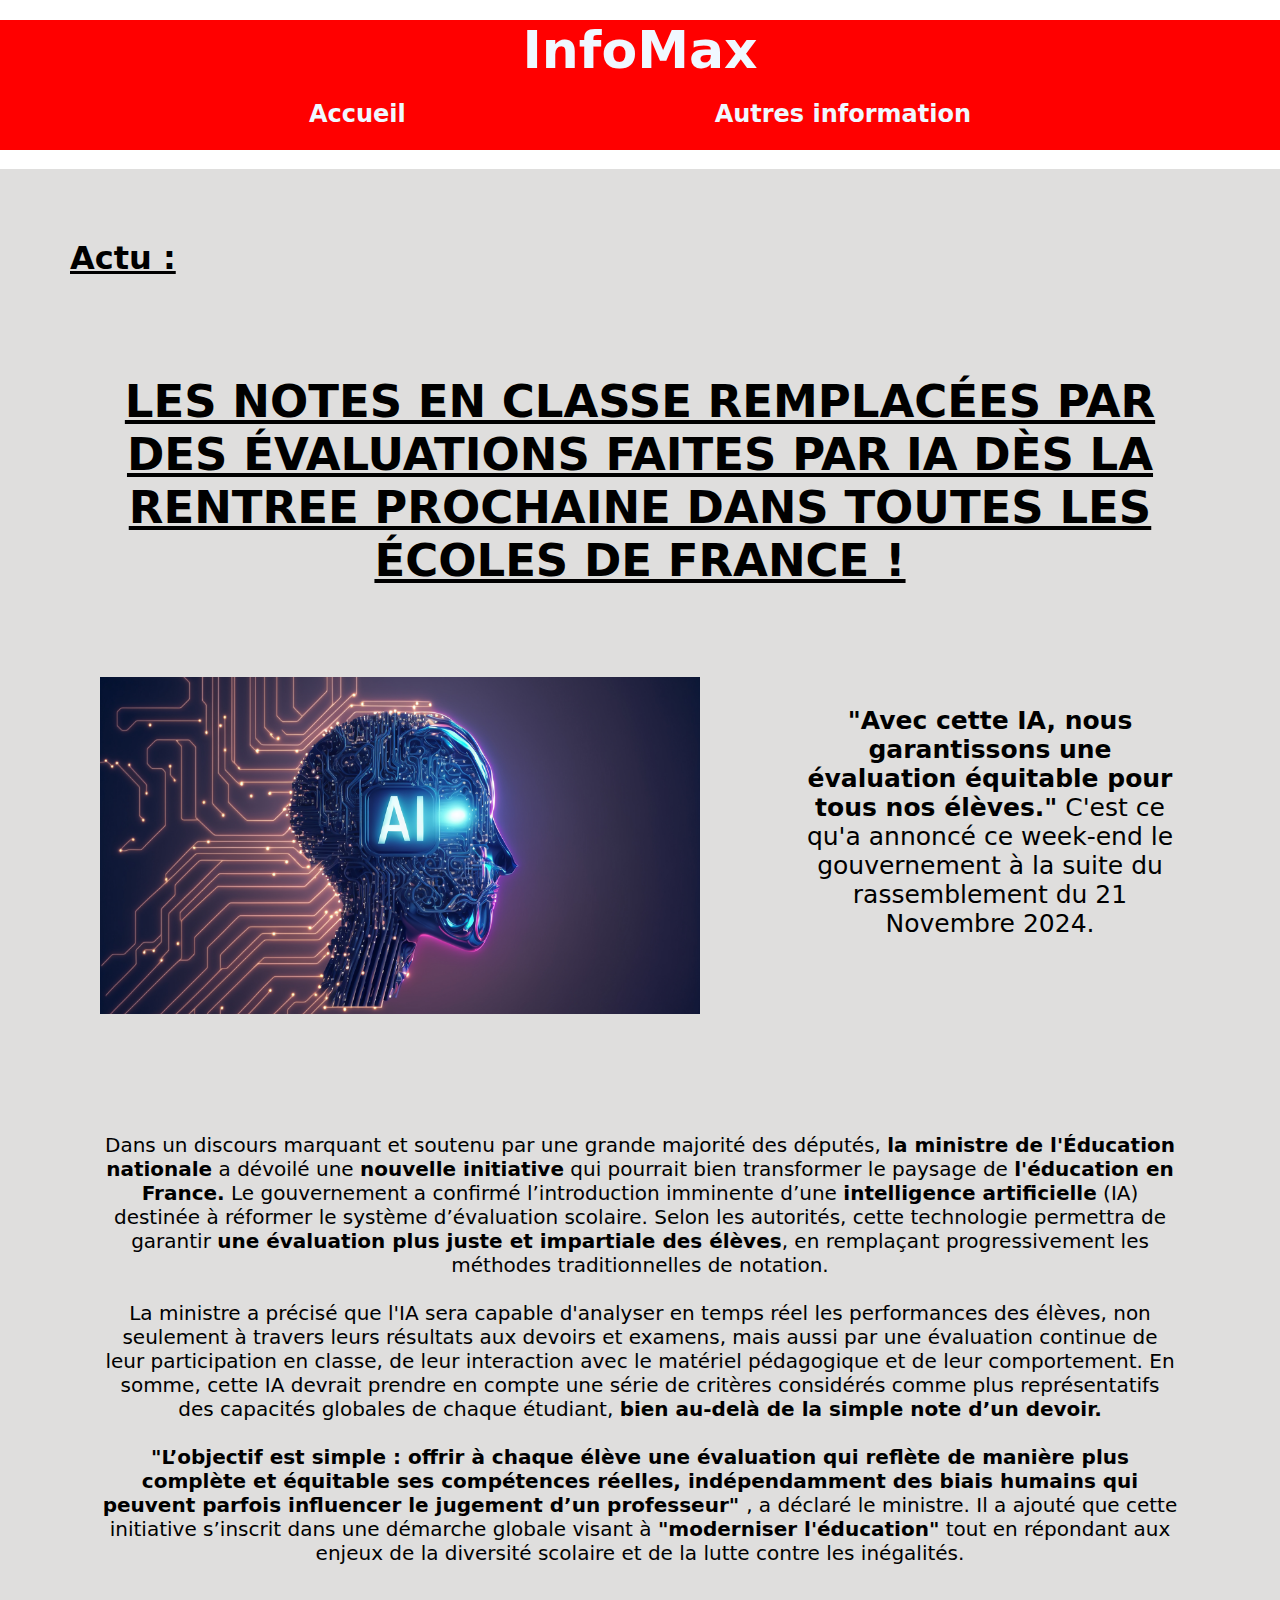
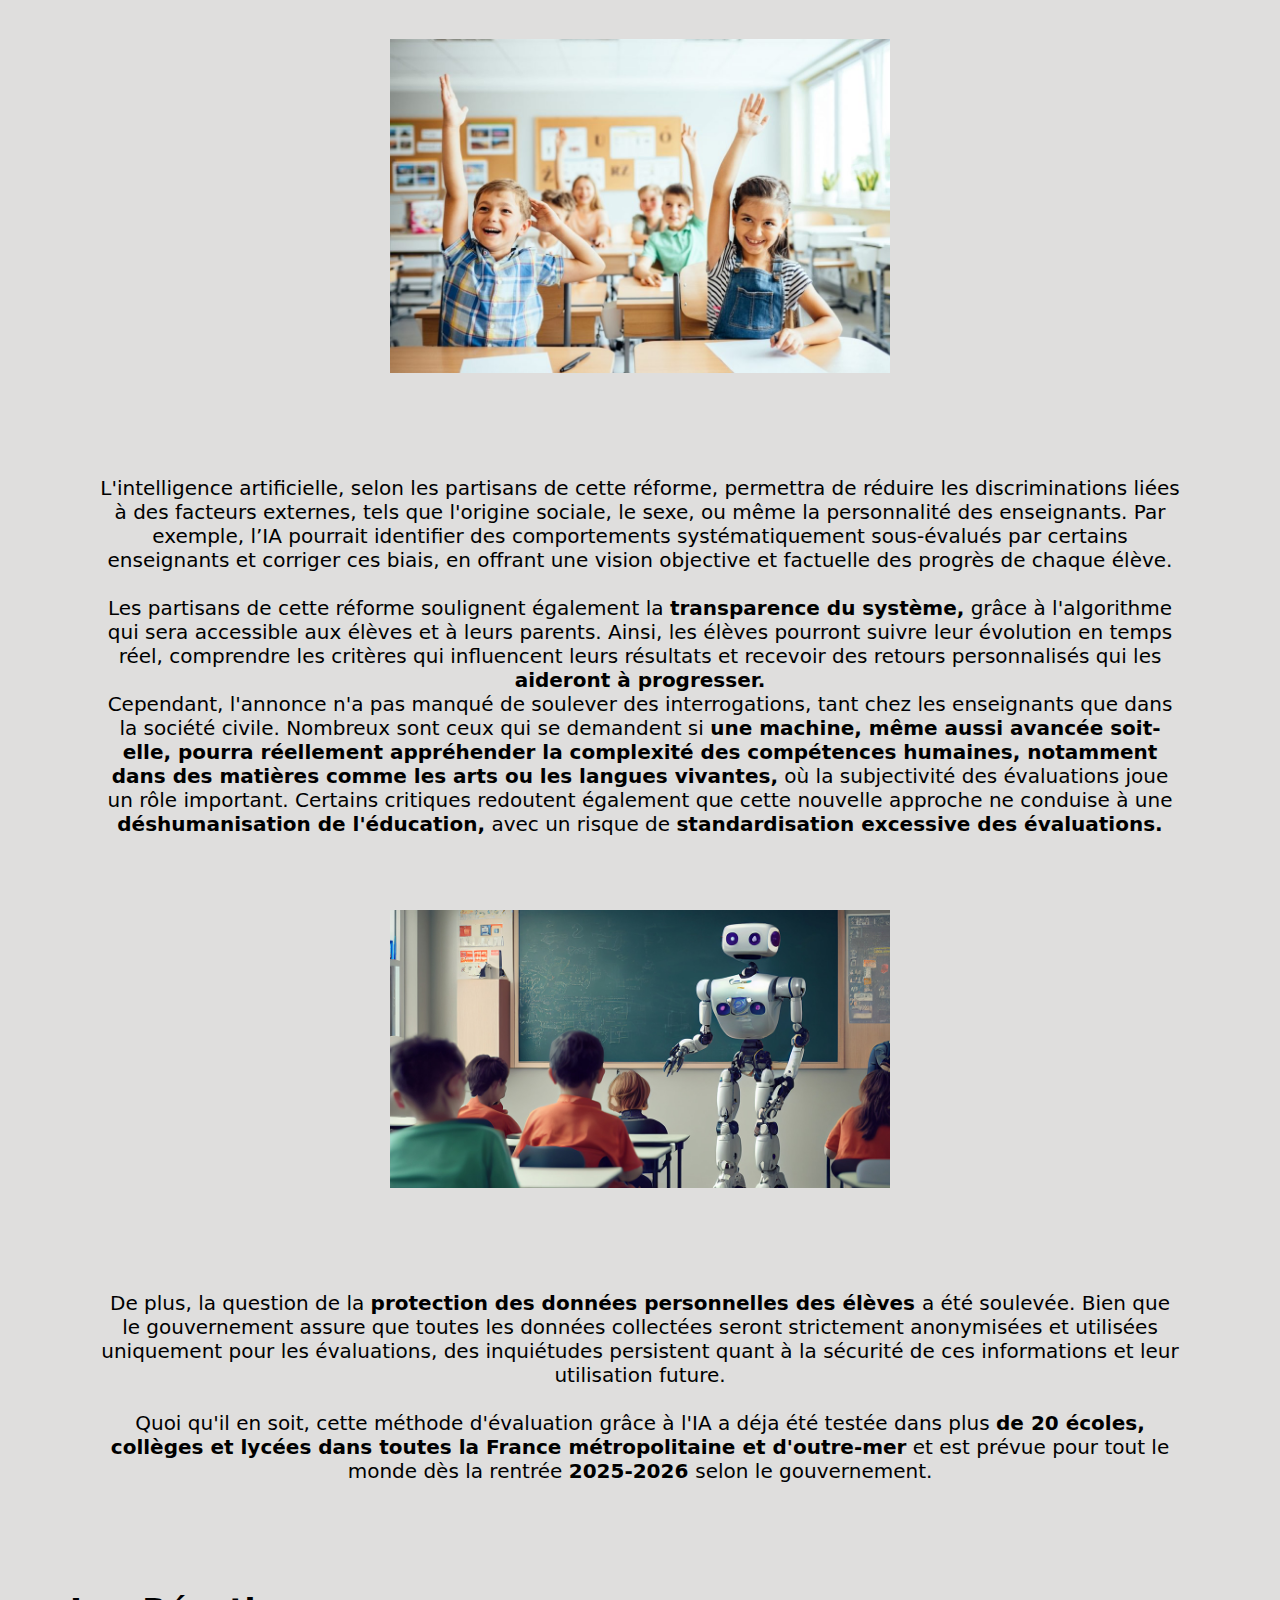
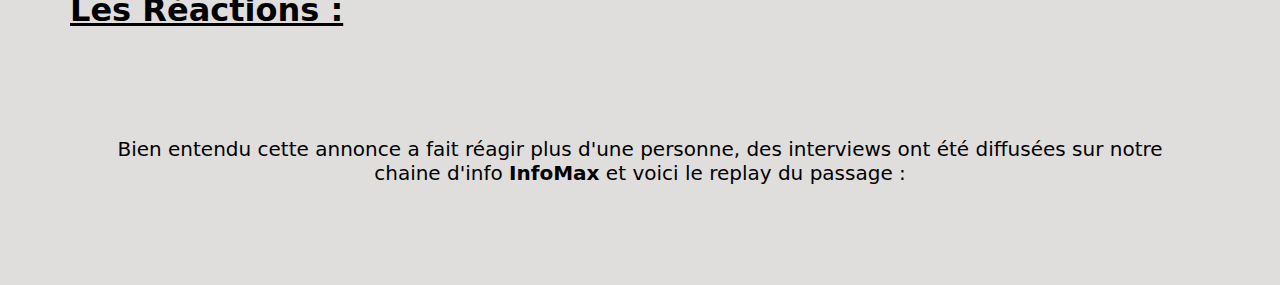
==== commit 6c2e8679: "Update index.html" ====
--- a/index.html
+++ b/index.html
@@ -42,7 +42,7 @@
                     <img src="IMG/intelligence-artificielle-et-conseil.jpg" alt="IA">
 
 
-                    <p><br><br> <strong>"Avec cette IA, nous garantissons une évaluation équitable pour tous nos élèves."</strong> C'est ce qu'a annoncé ce week-end le gouvernement à la suite du rassemblement du 21 Novembre 2024.
+                    <p><br> <strong>"Avec cette IA, nous garantissons une évaluation équitable pour tous nos élèves."</strong> C'est ce qu'a annoncé ce week-end le gouvernement à la suite du rassemblement du 21 Novembre 2024.
                     </p>
                 </div>
                 <br><br>
